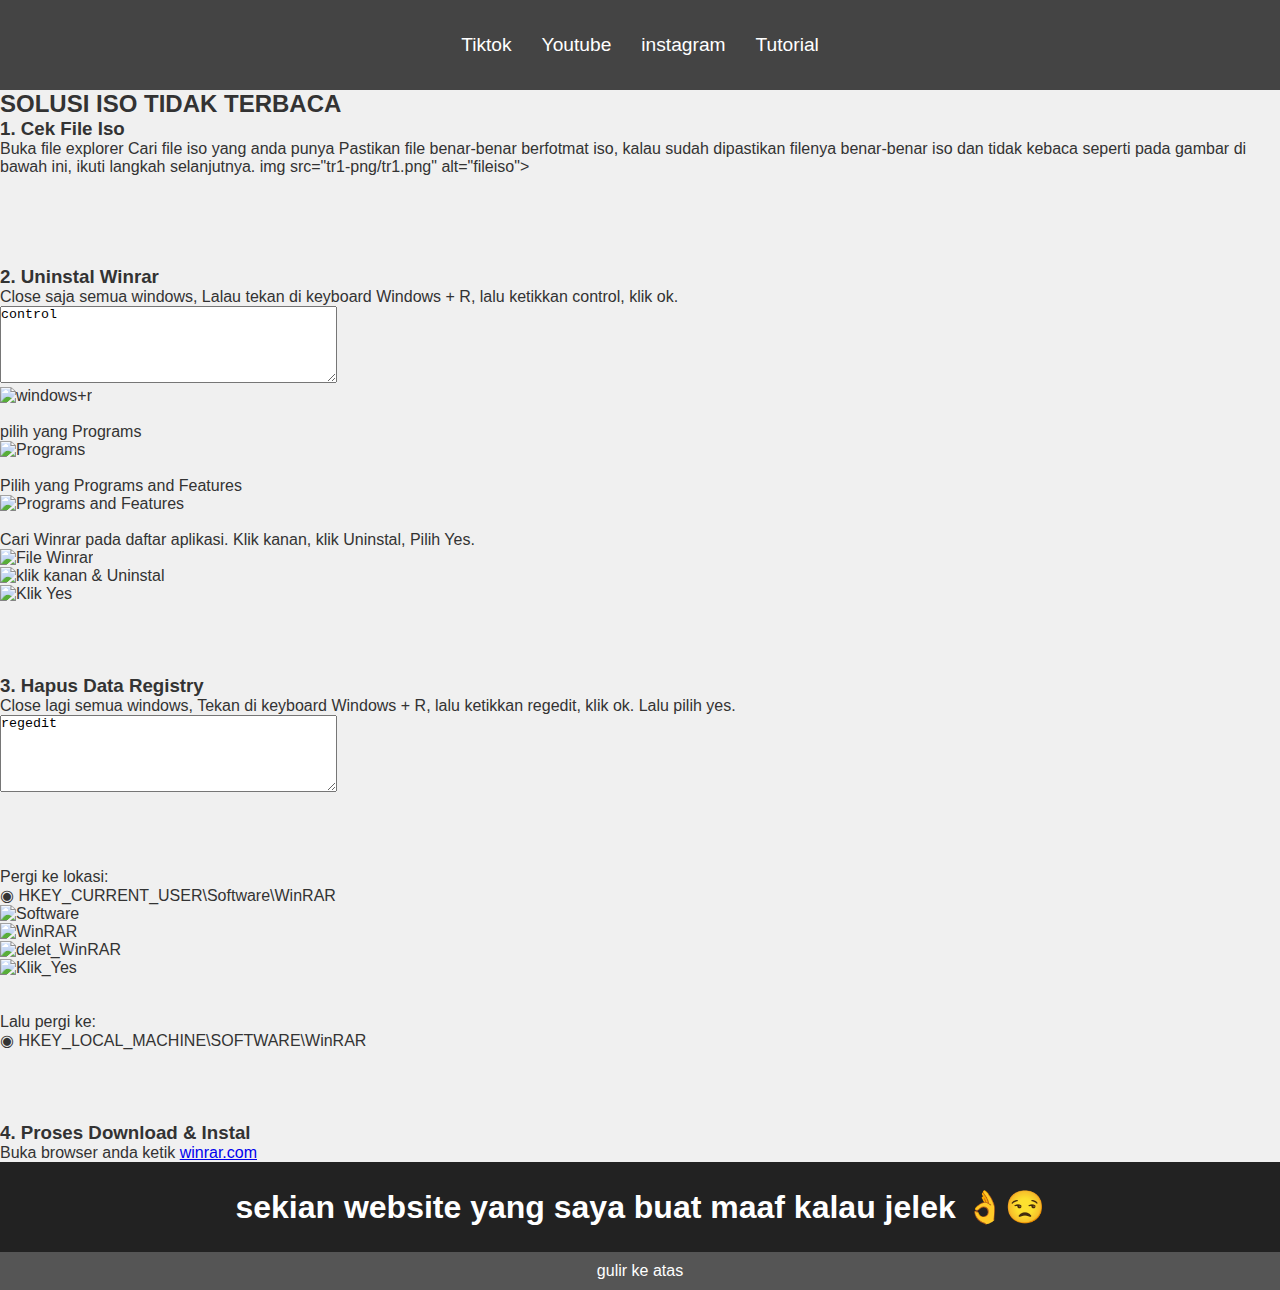
==== hall_tr1.html @ 23800226 "Add files via upload" ====
<!DOCTYPE html>
<html lang="en">
<head>
    <meta charset="UTF-8">
    <meta name="viewport" content="width=device-width, initial-scale=1.0">
    <title>DAFTOCELL</title>
    <link rel="stylesheet" href="style-tr1.css">
</head>
<div class="container">
    <!-- NAVIGATION BAR -->
    <div class="tabel-navbar-atas">
        <ul class="ul-navbar">
            <a class="a1" href="index.html">
                <li class="li-navbar">Tiktok</li>
            </a>
            <a class="a2" href="hall_yt.html">
                <li class="li-navbar">Youtube</li>
            </a>
            <a class="a3" href="hall_ig.html">
                <li class="li-navbar">instagram</li>
            </a>
            <a class="a4" href="hall_tr1.html">
                <li class="li-navbar">Tutorial</li>
            </a>
        </ul>
    </div>
    <!-- NAVIGATION BAR SELESAI -->
    
    <!-- TEXT TUTORIAL -->

    <div class="teks-tr1">
        <ul class="tabel-ul-atastr1">
            <li class="tabel-li-tr1">
                <h2 class="h2-judul">SOLUSI ISO TIDAK TERBACA</h2>
                <h3>
                    1. Cek File Iso
                </h3>
                    <p>
                        Buka file explorer Cari file iso yang anda punya Pastikan file benar-benar berfotmat iso, kalau sudah dipastikan filenya benar-benar iso dan tidak kebaca seperti pada gambar di bawah ini, ikuti langkah selanjutnya.
                        img src="tr1-png/tr1.png" alt="fileiso"> <br><br>
                    </p> <br><br><br><br>
                <h3>
                    2. Uninstal Winrar
                </h3>
                    <p>
                        Close saja semua windows, Lalau tekan di keyboard Windows + R, lalu ketikkan control, klik ok. <br>
                        <!-- tempat copy -->
                        <textarea id="textArea1" rows="5" cols="40" readonly>control</textarea> <br>
                        <!-- tempat copy end -->
                        <img src="tr1-png/tr2.png" alt="windows+r"> <br><br>
                        pilih yang Programs <br>
                        <img src="tr1-png/tr3.png" alt="Programs"> <br><br>
                        Pilih yang Programs and Features <br>
                        <img src="tr1-png/tr4.png" alt="Programs and Features"> <br><br>
                        Cari Winrar pada daftar aplikasi. Klik kanan, klik Uninstal, Pilih Yes. <br>
                        <img src="tr1-png/tr5.png" alt="File Winrar"> <br>
                        <img src="tr1-png/tr6.png" alt="klik kanan & Uninstal"> <br>
                        <img src="tr1-png/tr7.png" alt="Klik Yes">
                    </p> <br><br><br><br>
                <h3>
                    3. Hapus Data Registry
                </h3>
                    <p>
                        Close lagi semua windows, Tekan di keyboard Windows + R, lalu ketikkan regedit, klik ok. Lalu pilih yes. <br>
                        <!-- tempat copy -->
                        <textarea id="textArea1" rows="5" cols="40" readonly>regedit</textarea> <br>
                        <!-- tempat copy end --> <br>
                        <img src="tr1-png/tr8.png" alt=""><br><br><br>
                        Pergi ke lokasi: <br>
                        ◉ HKEY_CURRENT_USER\Software\WinRAR <br>
                        <img src="tr1-png/tr9.png" alt="Software"> <br>
                        <img src="tr1-png/tr10.png" alt="WinRAR"> <br>
                        <img src="tr1-png/tr11.png" alt="delet_WinRAR"> <br>
                        <img src="tr1-png/tr12.png" alt="Klik_Yes"> <br> <br> <br>
                        Lalu pergi ke: <br>
                        ◉ HKEY_LOCAL_MACHINE\SOFTWARE\WinRAR <br>
                        <img src="tr1-png/tr19.png" alt=""> <br>
                        <img src="tr1-png/tr20.png" alt=""> <br>
                        <img src="tr1-png/tr21.png" alt=""> <br>
                        <img src="tr1-png/tr22.png" alt=""> <br>
                    </p>
                <h3>
                    4. Proses Download & Instal <br>
                </h3>
                <p>
                    Buka browser anda ketik <a href="winrar.com">winrar.com</a>
                </p>
            </li>
        </ul>
    </div>
    
    <!-- TEXT TUTORIAL END -->
    
    <!-- CONTENT 1 -->
    

    
    <!-- CONTENT 1 END -->

    <!-- FOOTER -->
    <div class="tabel-footer">
        <h1 class="h1-footer">sekian website yang saya buat maaf kalau jelek 👌😒</h1>
    </div>
</div>
<div class="tabel-color"
>
    <div class="tabel-gulir">
        <!-- nyoba aja nihh -->
        <p class="gulir-atas">
            gulir ke atas
        </p>
        <!-- selesai nyobanya -->
    </div>
</div>

</body>
</html>
---- style-tr1.css ----
/* Reset dasar */
* {
    margin: 0;
    padding: 0;
    box-sizing: border-box;
}

body {
    font-family: Arial, sans-serif;
    background-color: #f0f0f0; /* Warna dasar latar */
    color: #333;
}

.container {
    width: 100%;
    min-height: 100vh;
    display: flex;
    flex-direction: column;
    justify-content: space-between;
}

/* NAVIGATION BAR */
.tabel-navbar-atas {
    background-color: #444;
    width: 100%;
    height: 10vh;
    display: flex;
    justify-content: center;
    align-items: center;
}

.ul-navbar {
    display: flex;
    list-style-type: none;
}

.ul-navbar a {
    text-decoration: none;
    margin: 0 15px;
    color: white;
    font-size: 1.2rem;
    transition: color 0.3s;
}

.ul-navbar a:hover {
    color: #00aced;
    background-color: #333;
}

/* Text Tutorial */



/* text tutorial end */

/* CONTENT 1 */
.tabel-conten {
    background-color: #0077b6;
    display: flex;
    justify-content: center;
    align-items: center;
    height: 70vh;
    color: white;
    text-align: center;
}

.img-conten {
    width: 30%;
    height: auto;
}

/* FOOTER */
.tabel-footer {
    height: 10vh;
    background-color: #222;
    display: flex;
    justify-content: center;
    align-items: center;
    color: white;
    font-size: 1rem;
}

/* Gulir ke atas */
.tabel-gulir {
    background-color: #555;
    text-align: center;
    padding: 10px;
}

.gulir-atas {
    color: white;
    font-size: 1rem;
    cursor: pointer;
    transition: background-color 0.3s, color 0.3s;
}

.gulir-atas:hover {
    background-color: #00aced;
    color: white;
}
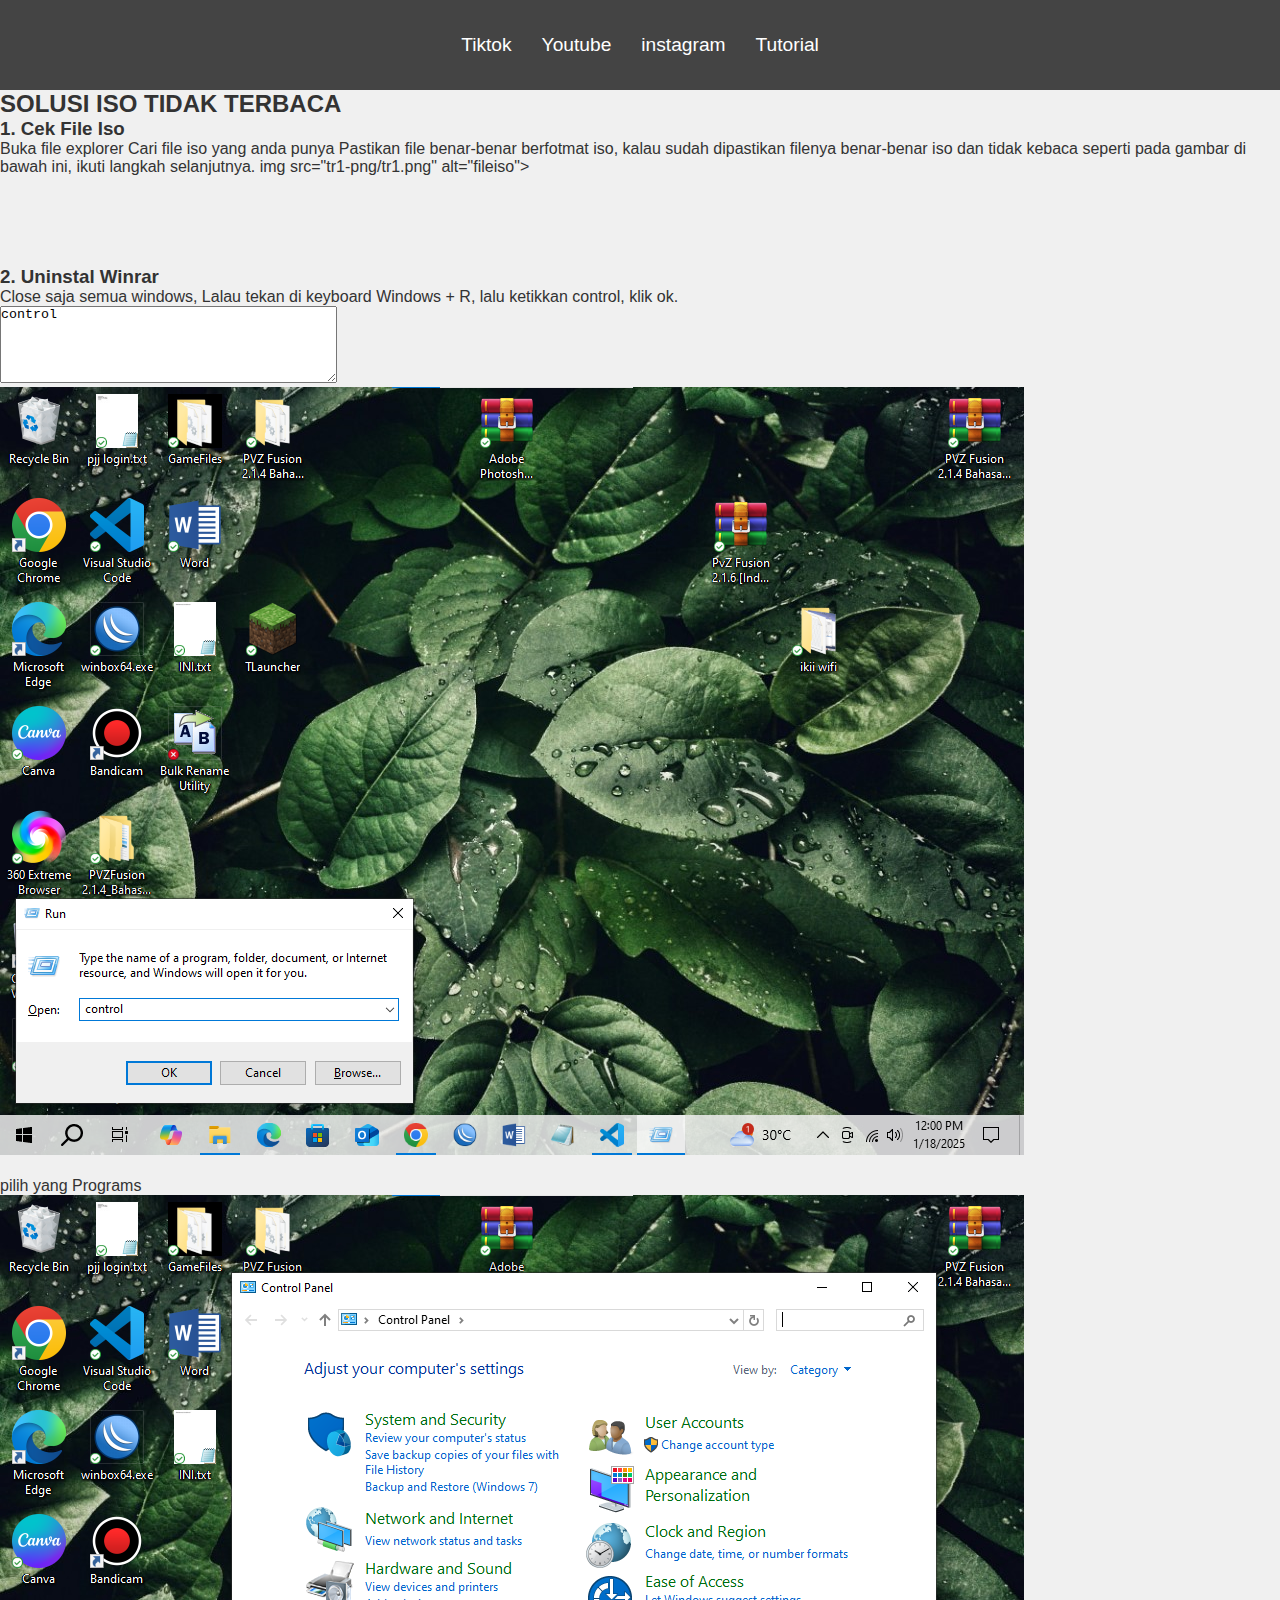
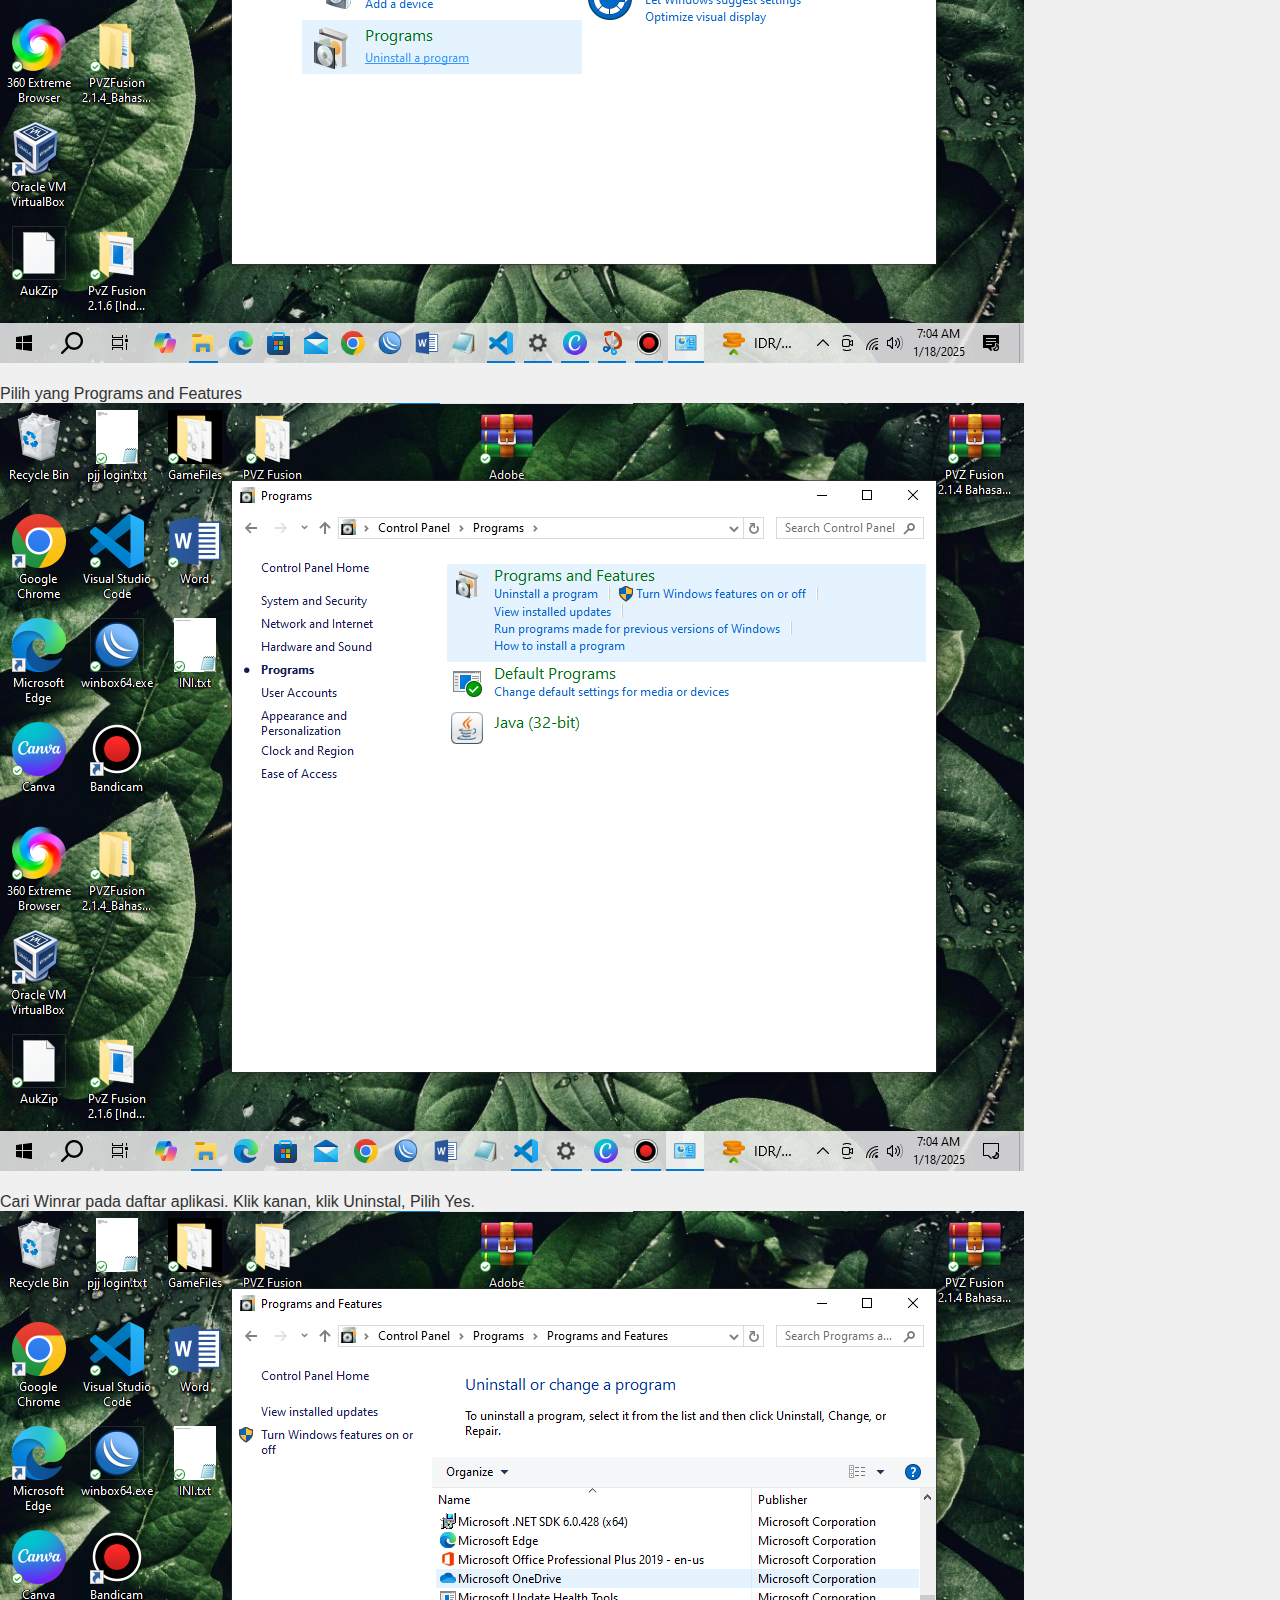
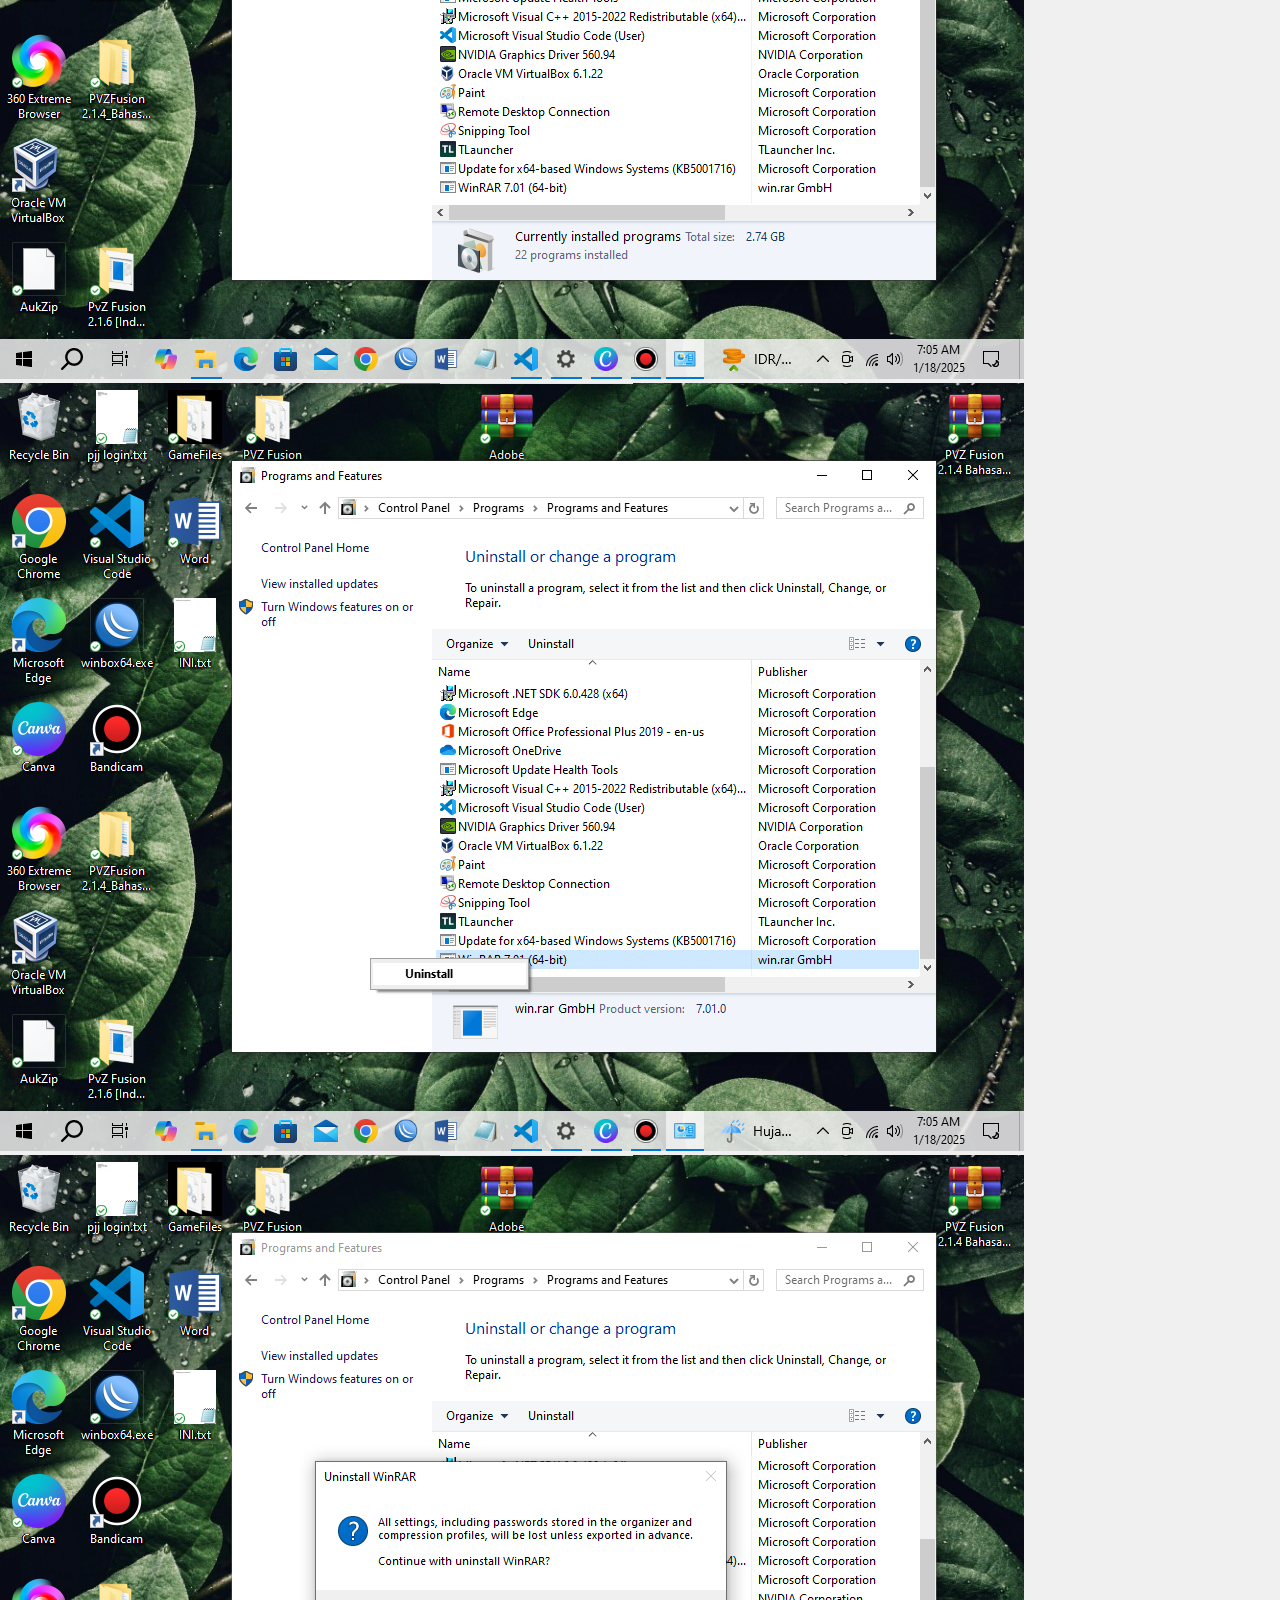
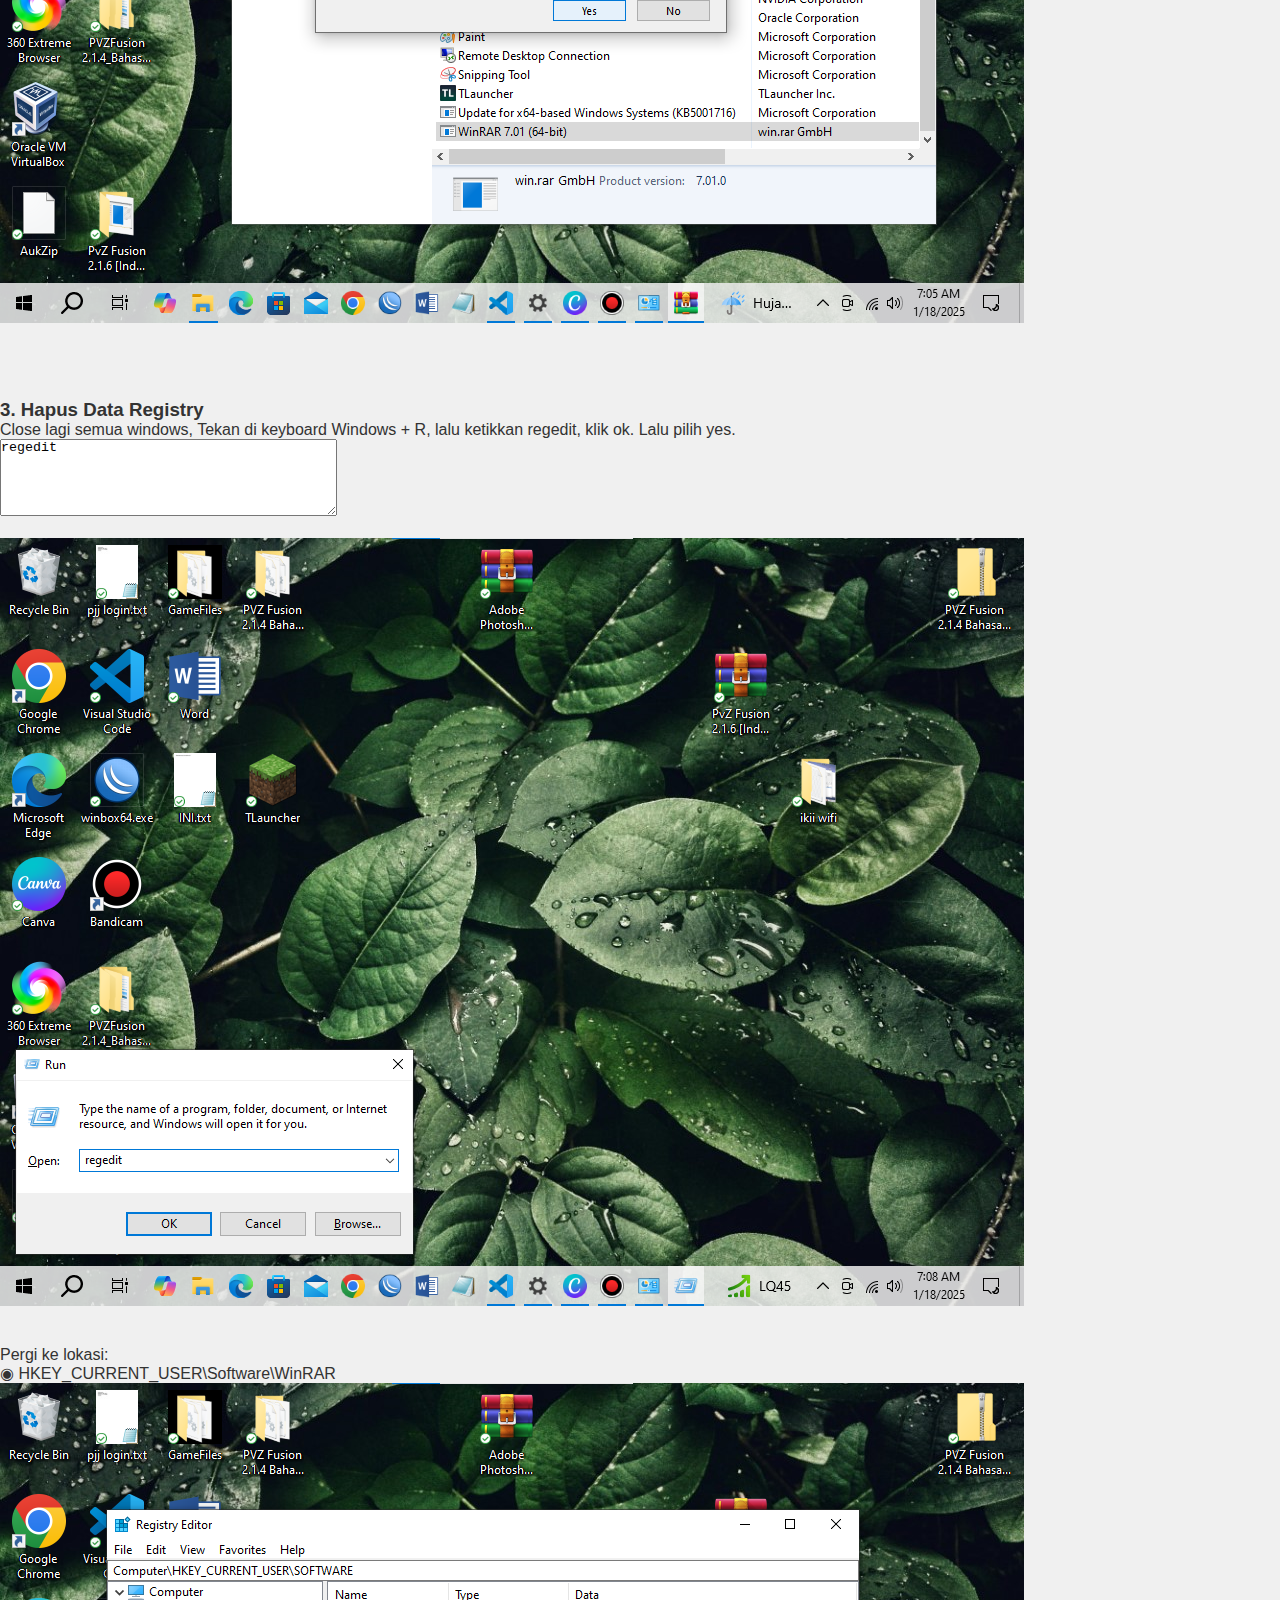
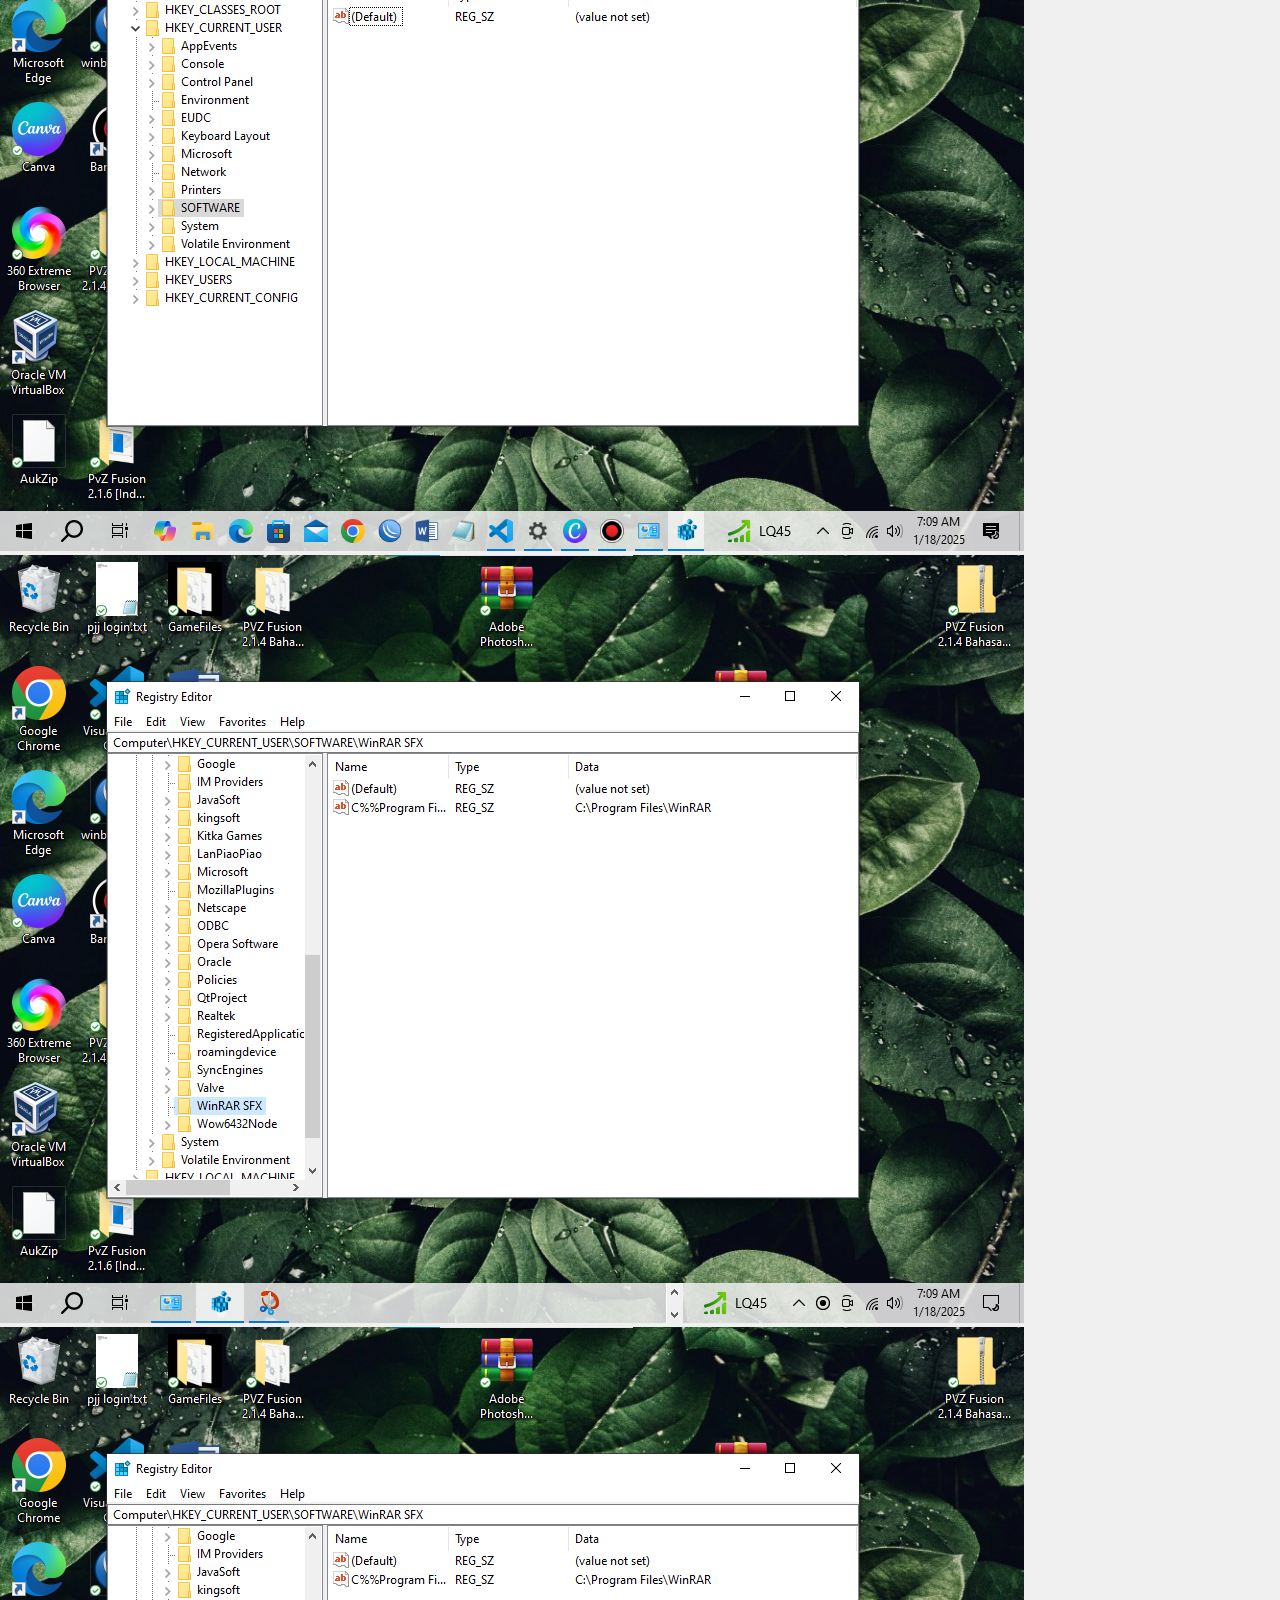
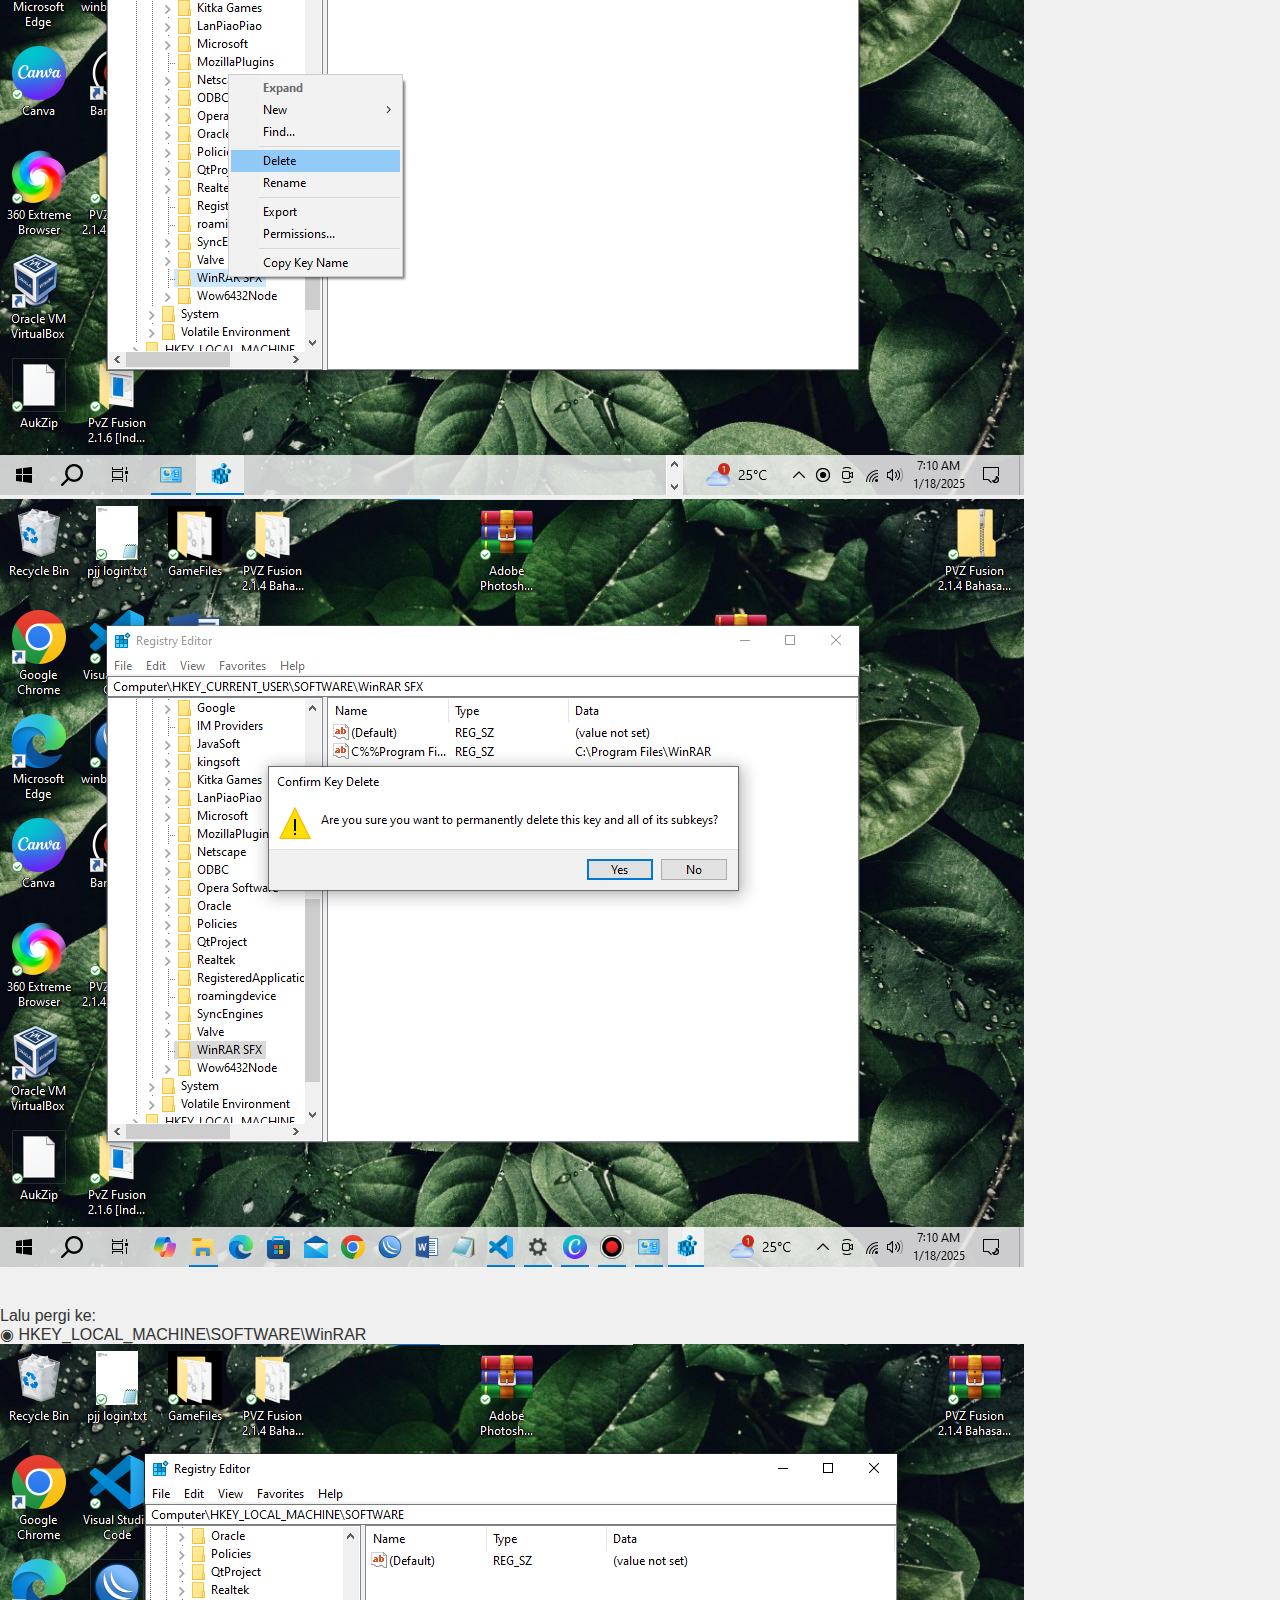
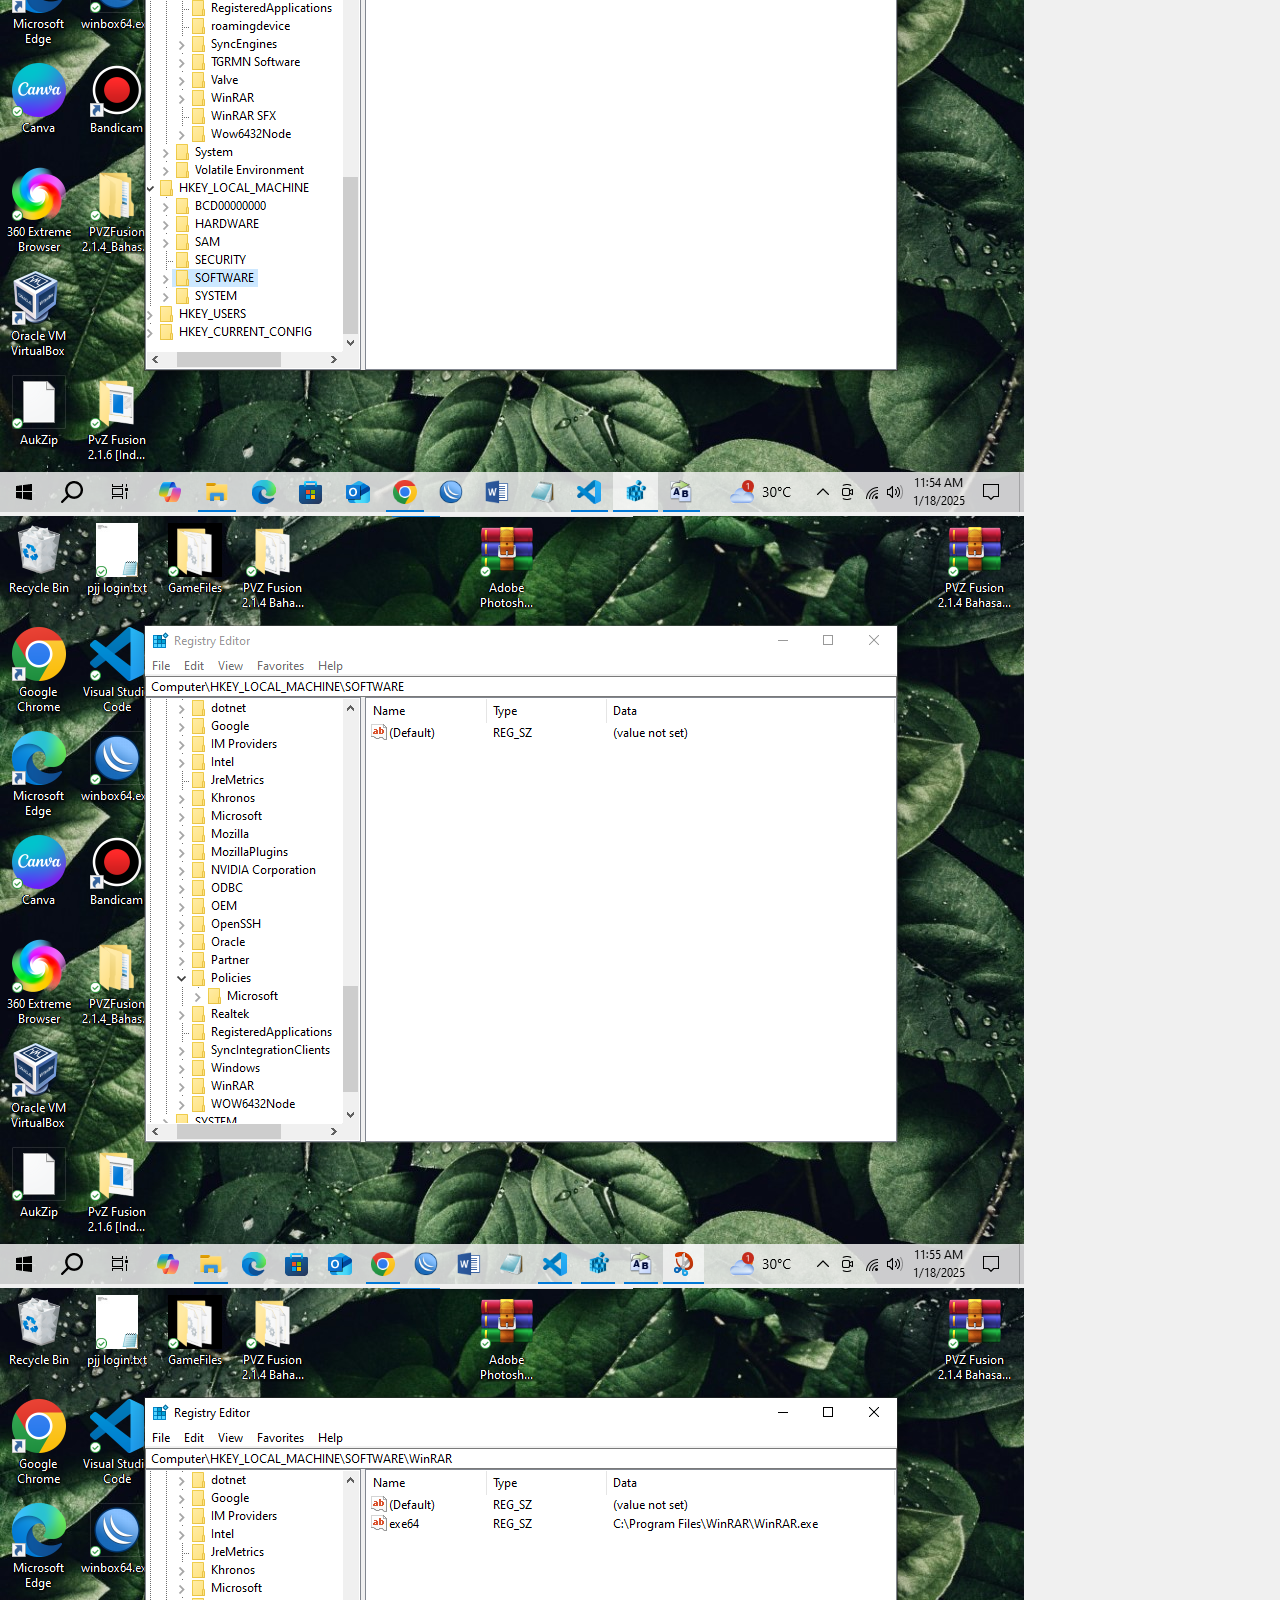
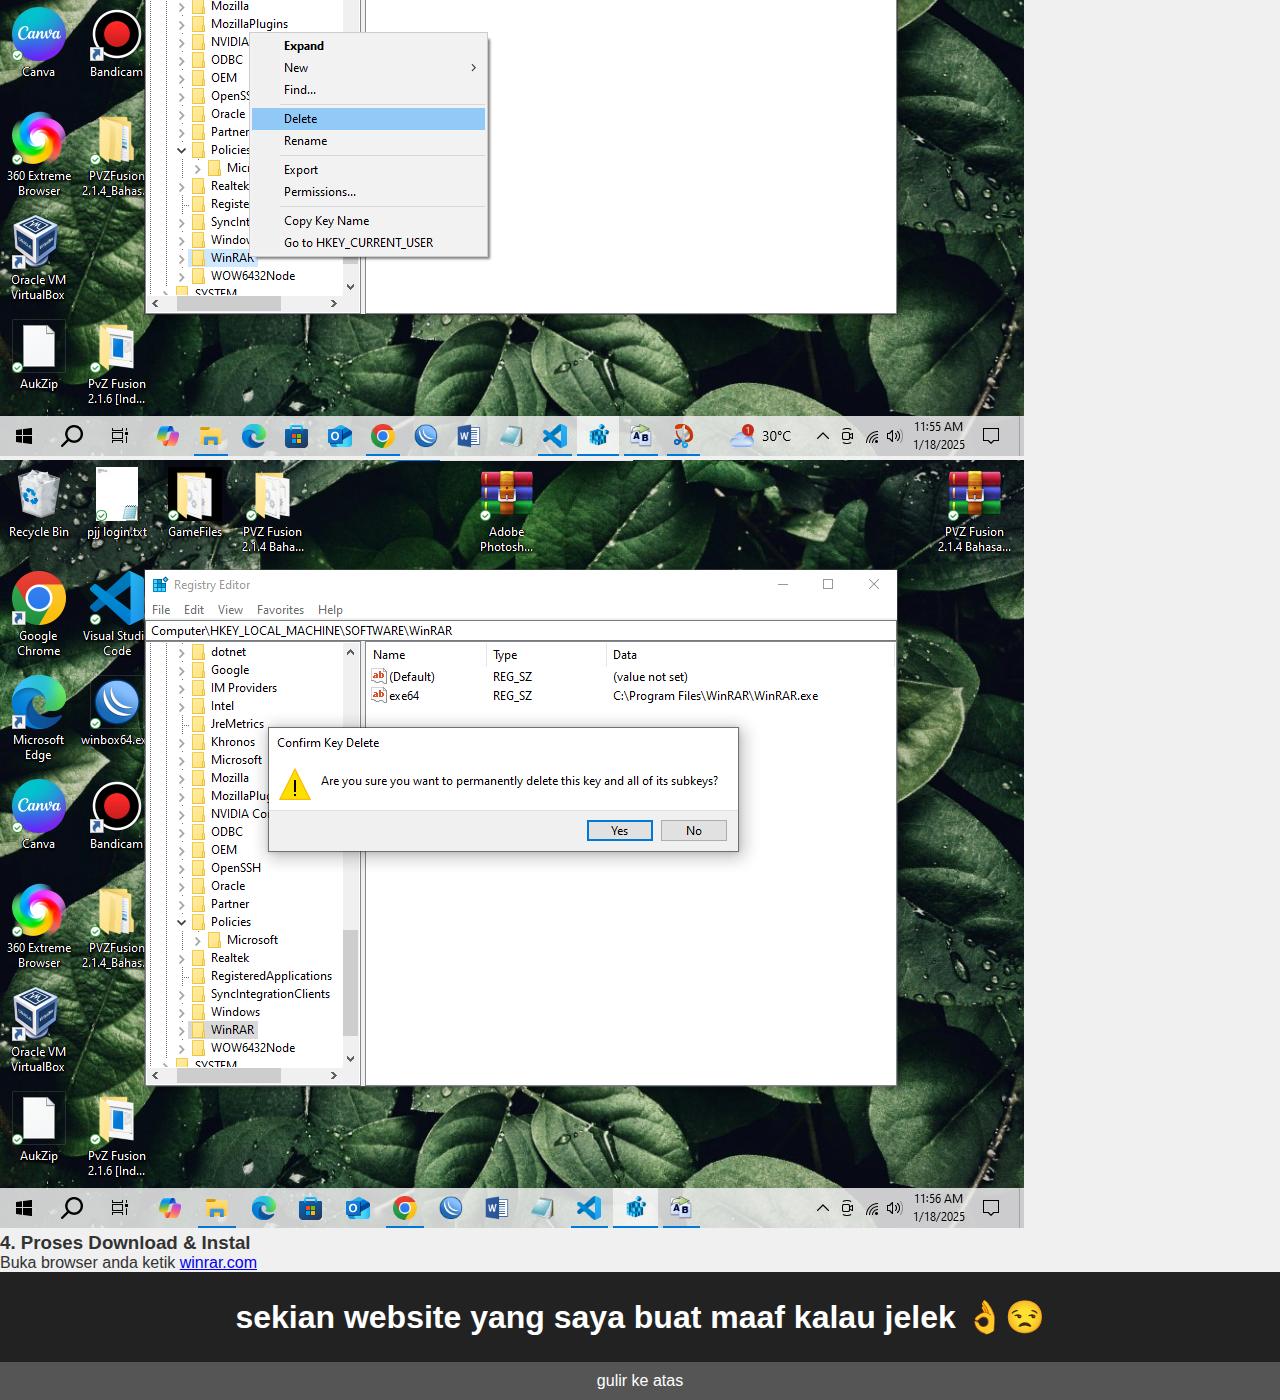
==== commit 2562b5e3: "Update hall_tr1.html" ====
--- a/hall_tr1.html
+++ b/hall_tr1.html
@@ -83,7 +83,7 @@
                     4. Proses Download & Instal <br>
                 </h3>
                 <p>
-                    Buka browser anda ketik <a href="winrar.com">winrar.com</a>
+                    Buka browser anda ketik <a href="https://www.win-rar.com/start.html?&L=0">winrar.com</a>
                 </p>
             </li>
         </ul>
@@ -114,4 +114,4 @@
 </div>
 
 </body>
-</html>+</html>
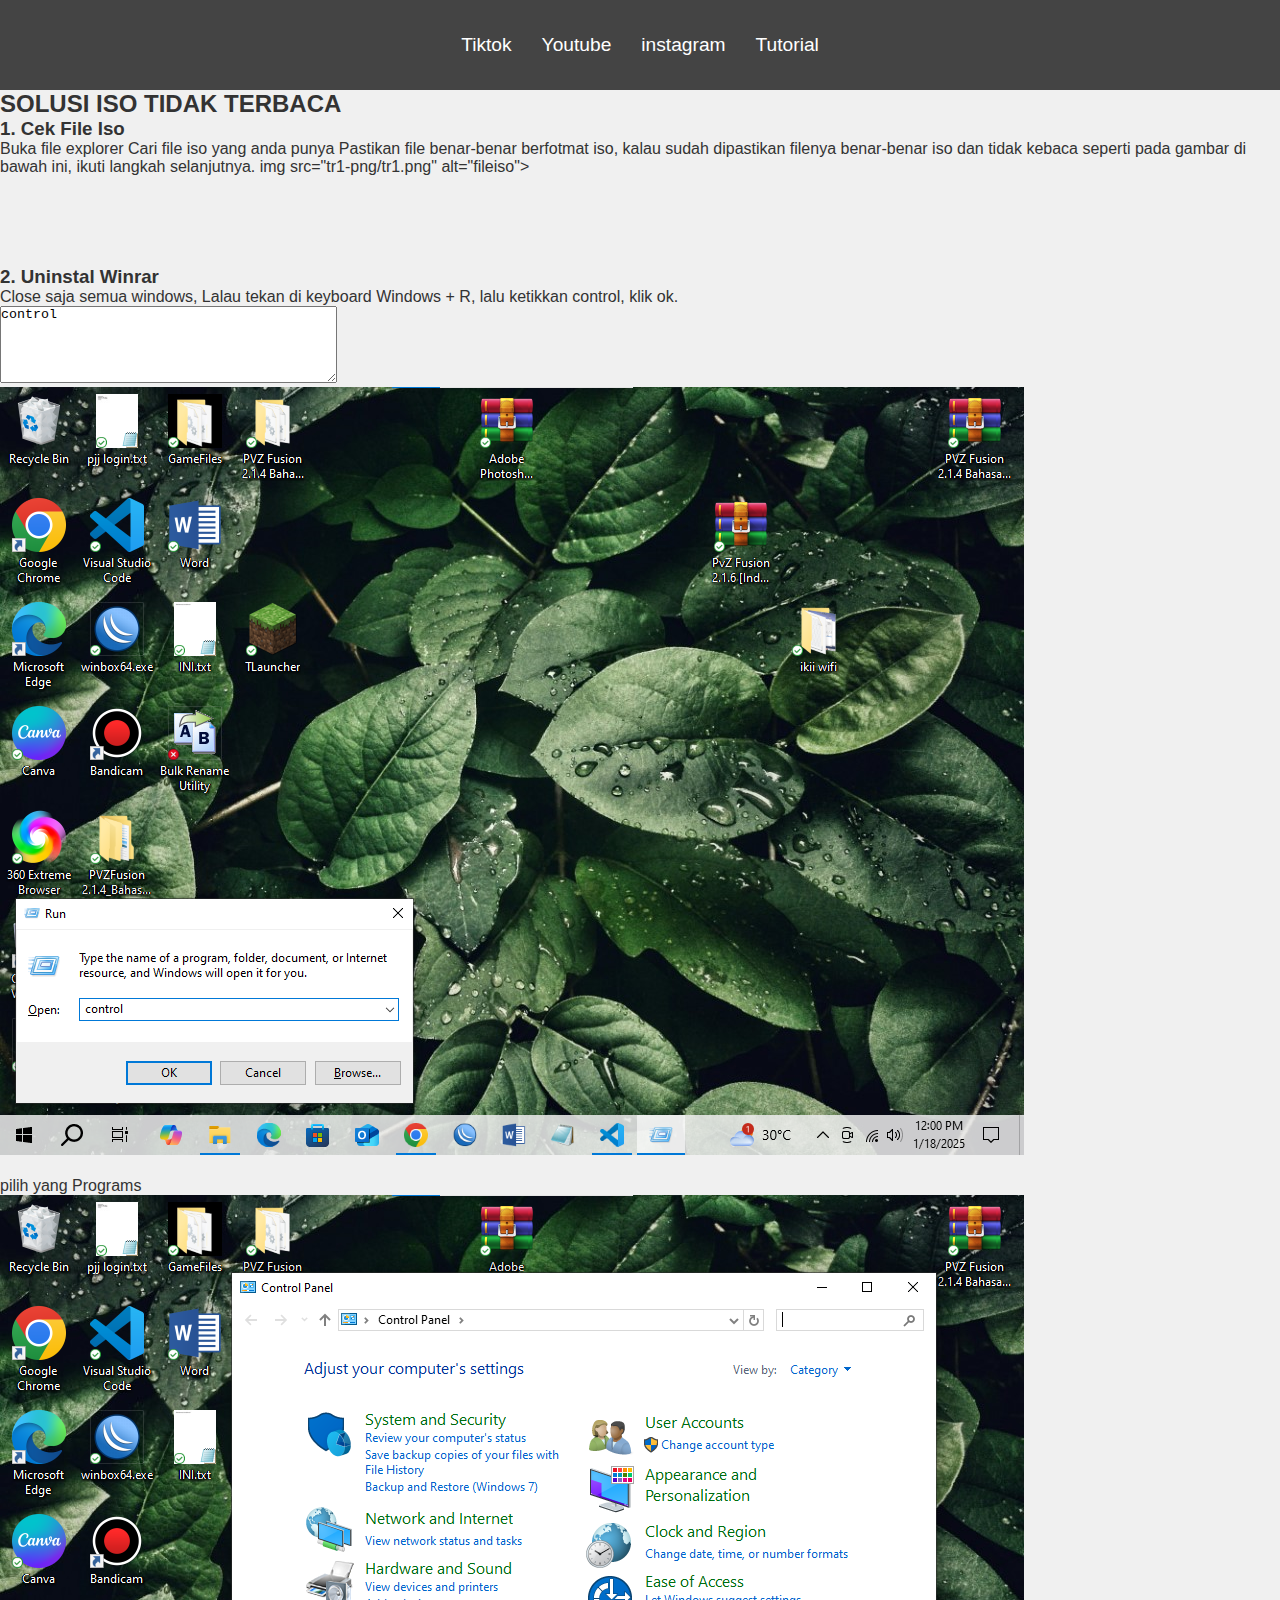
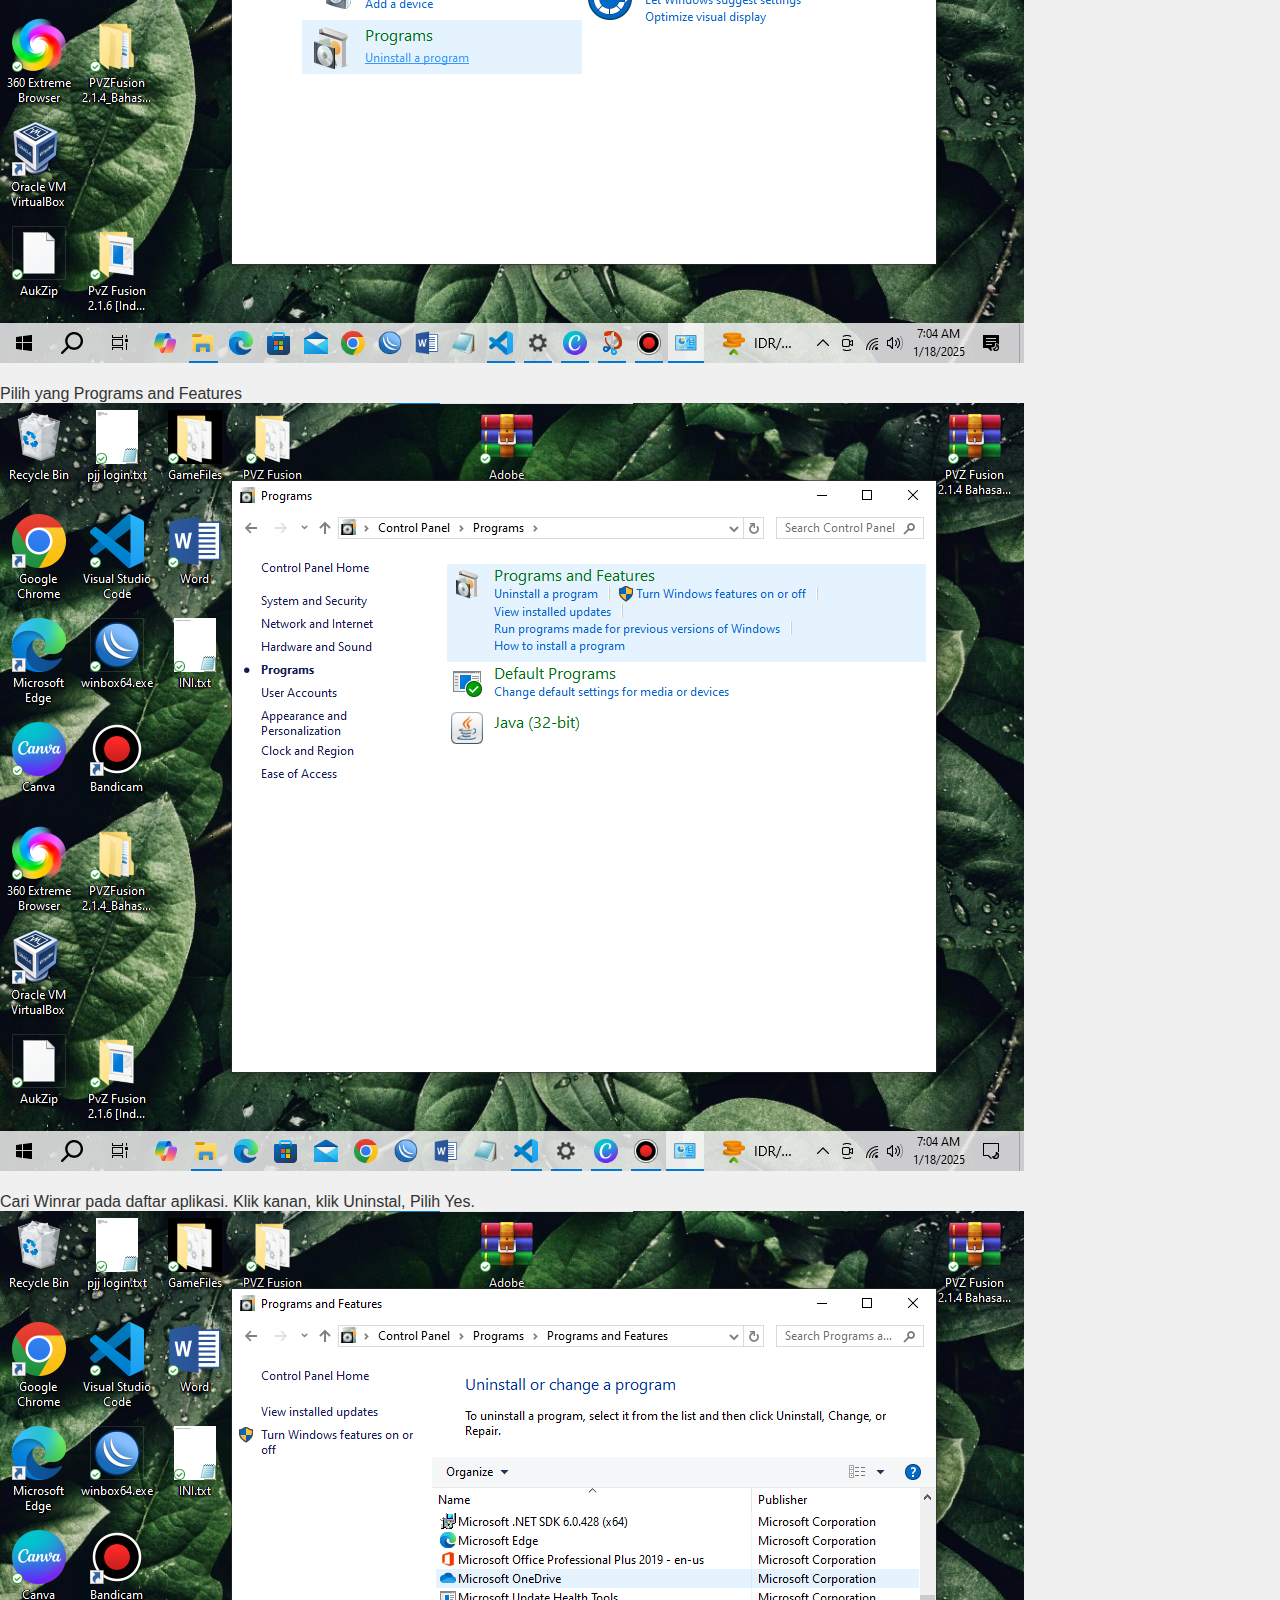
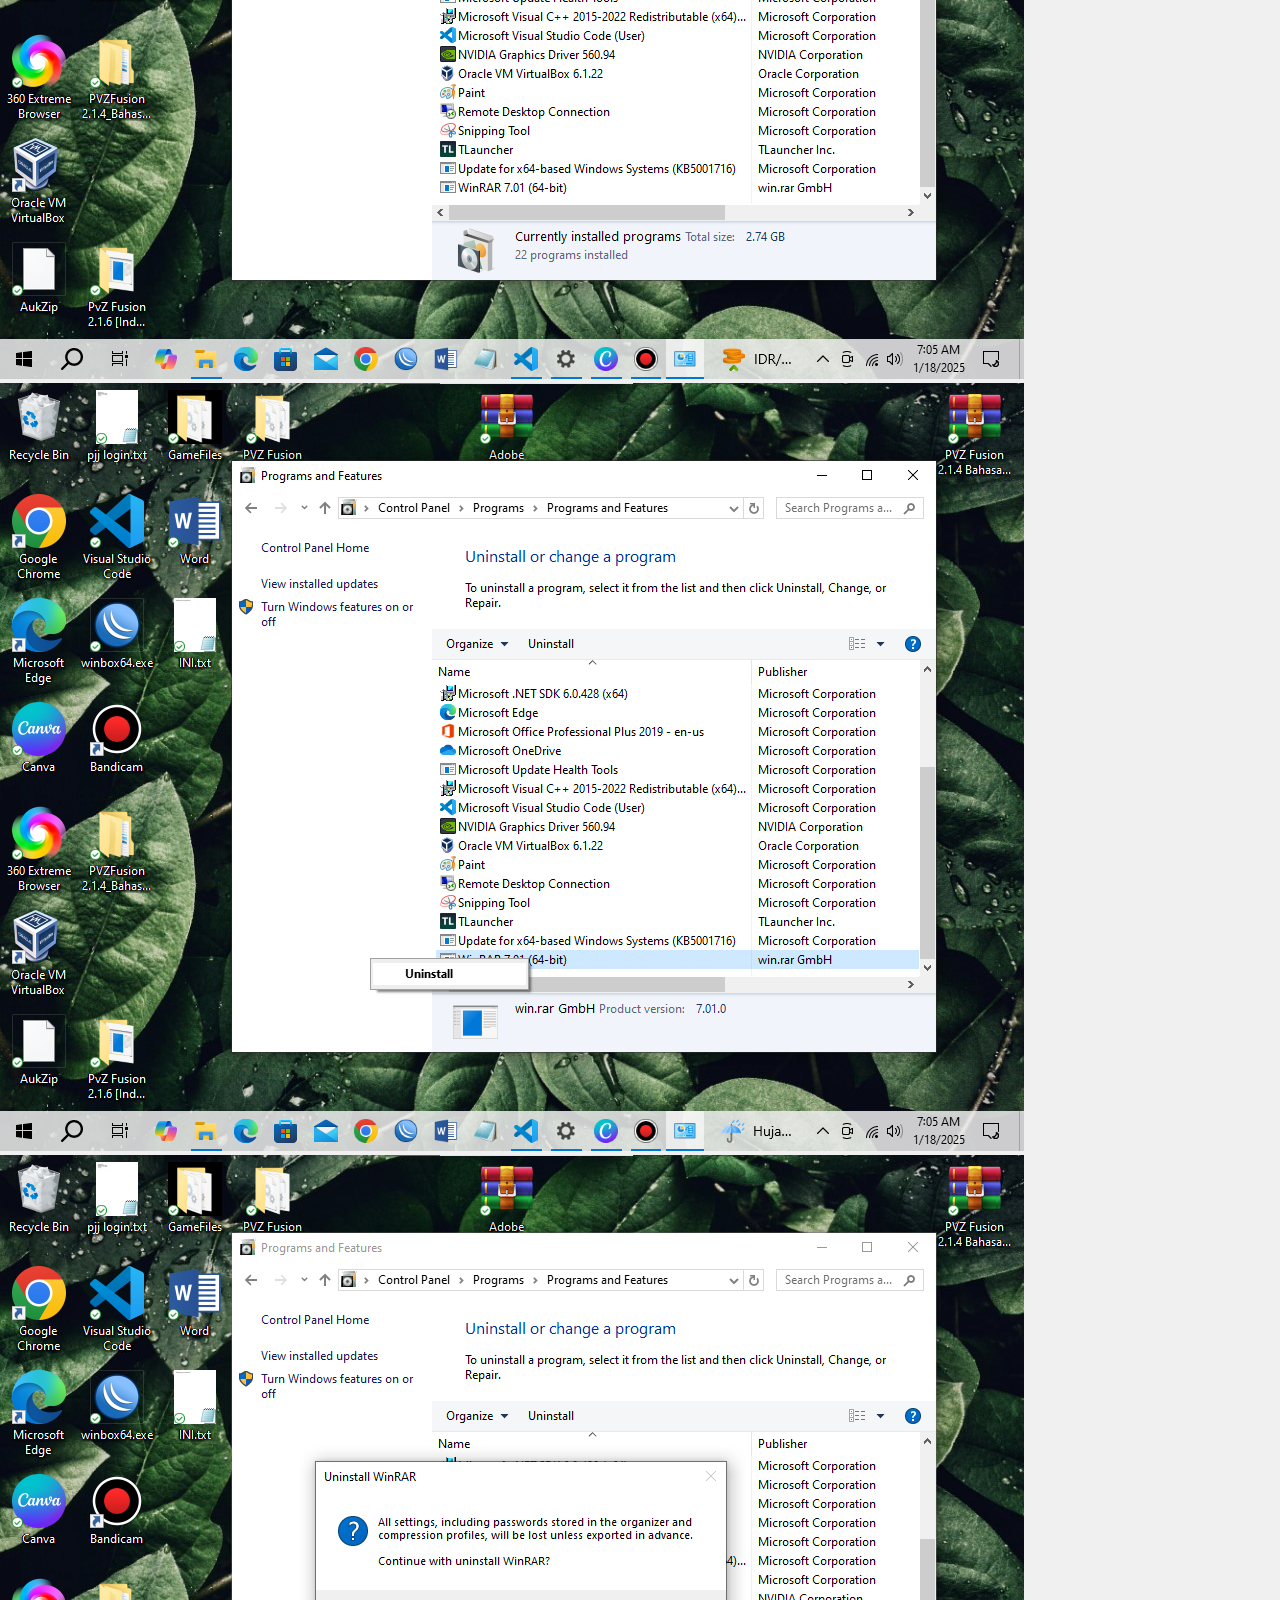
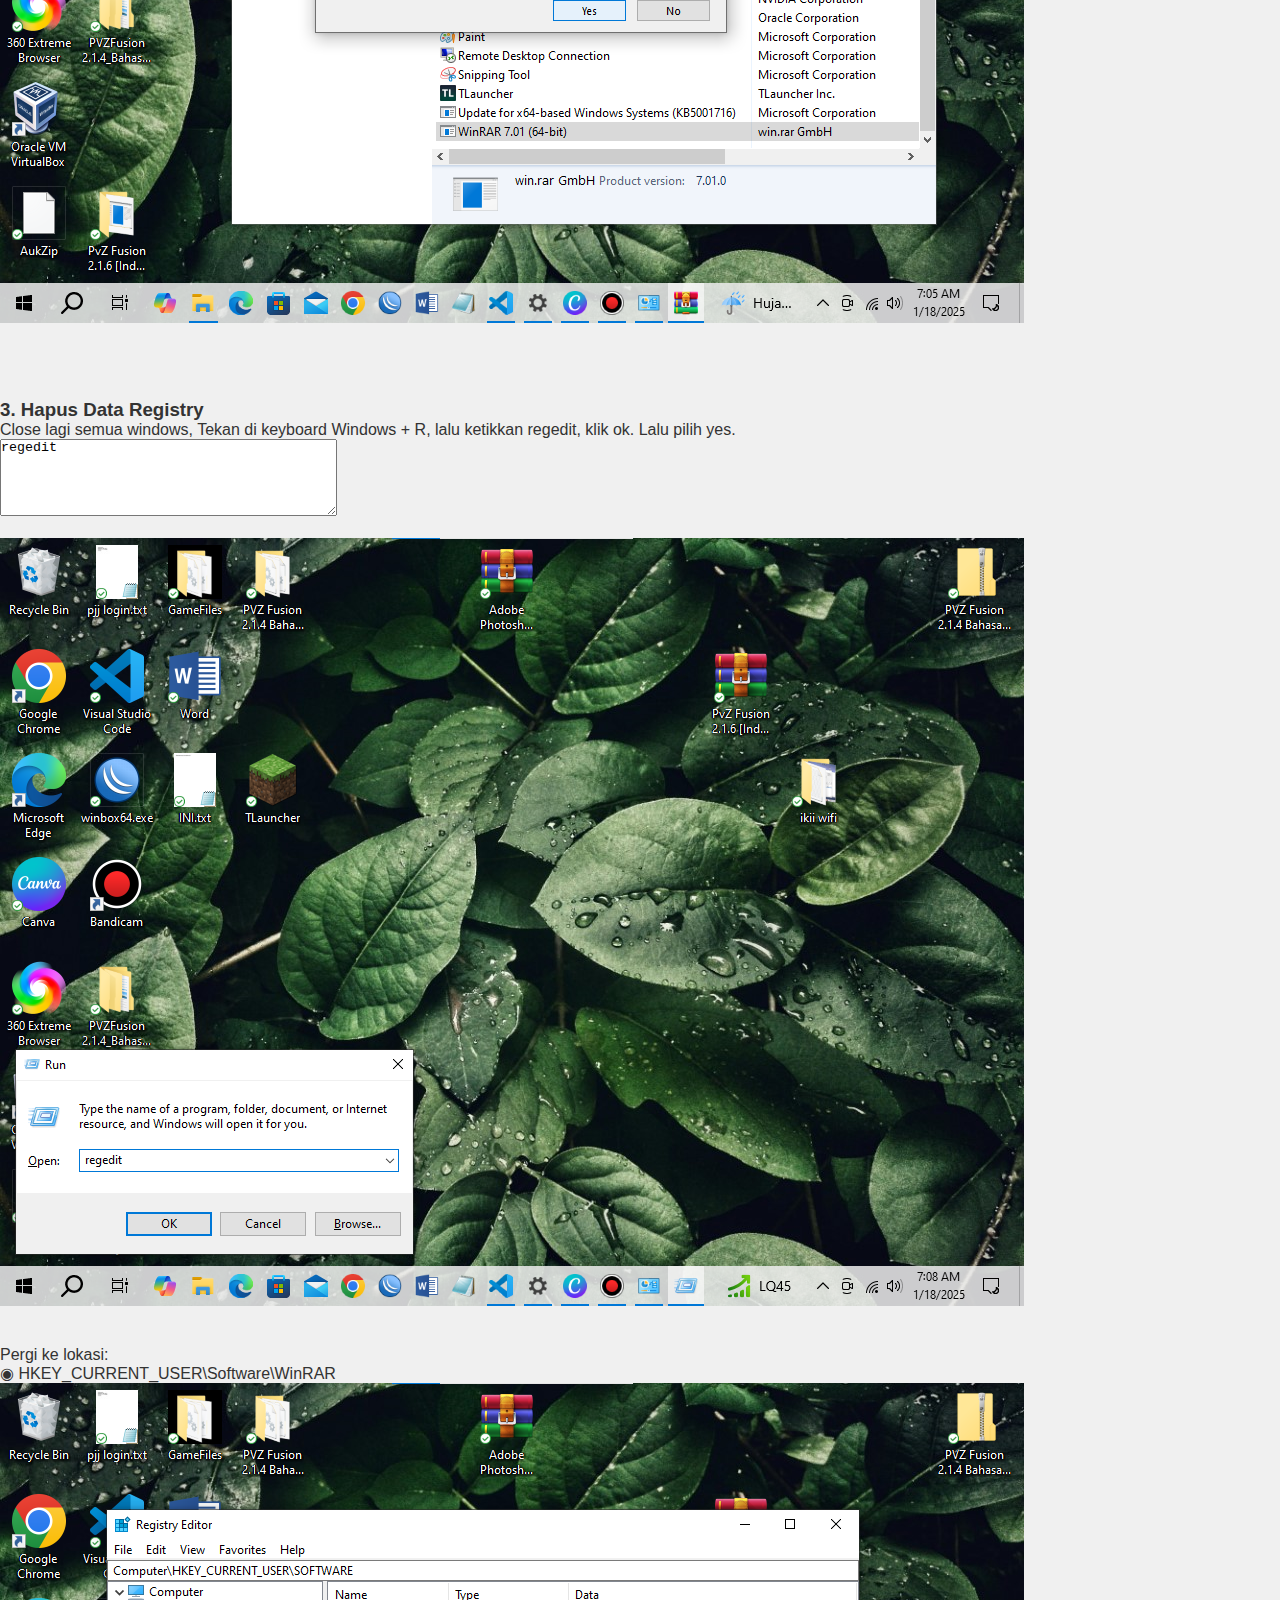
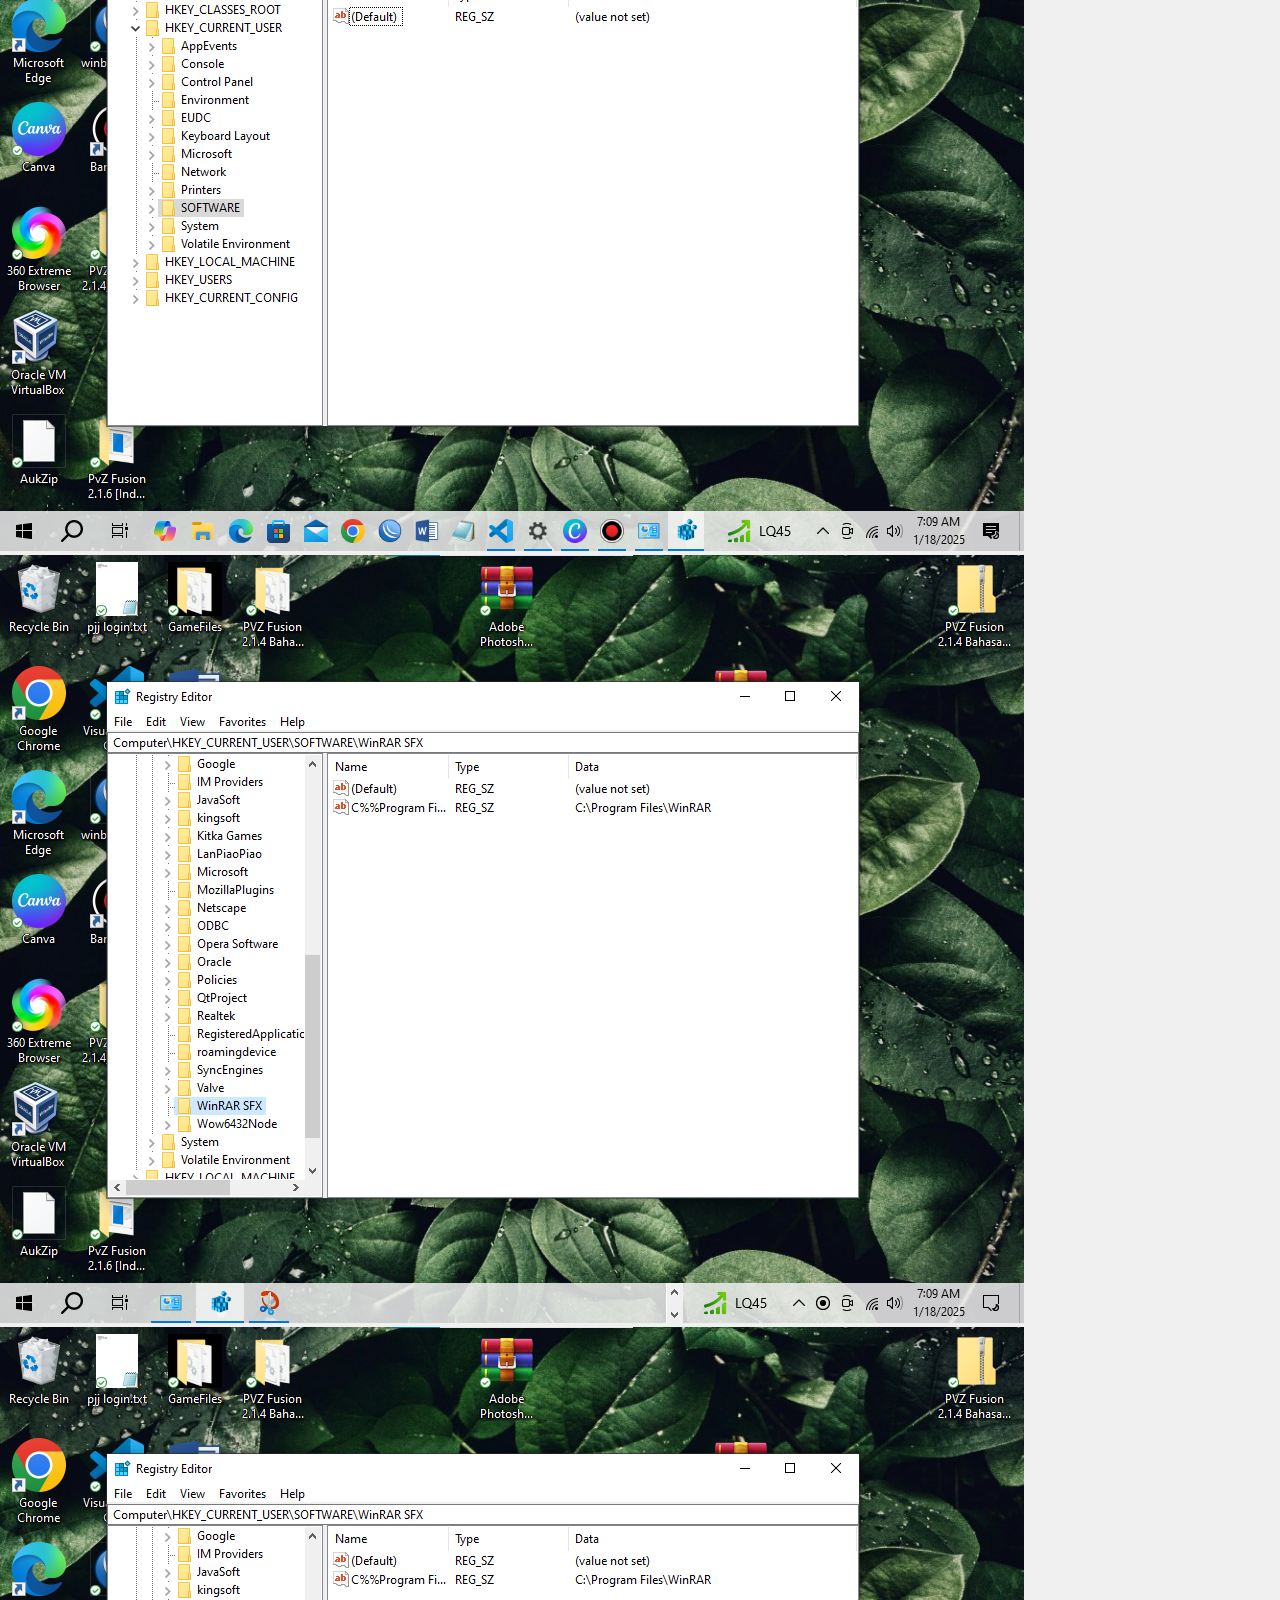
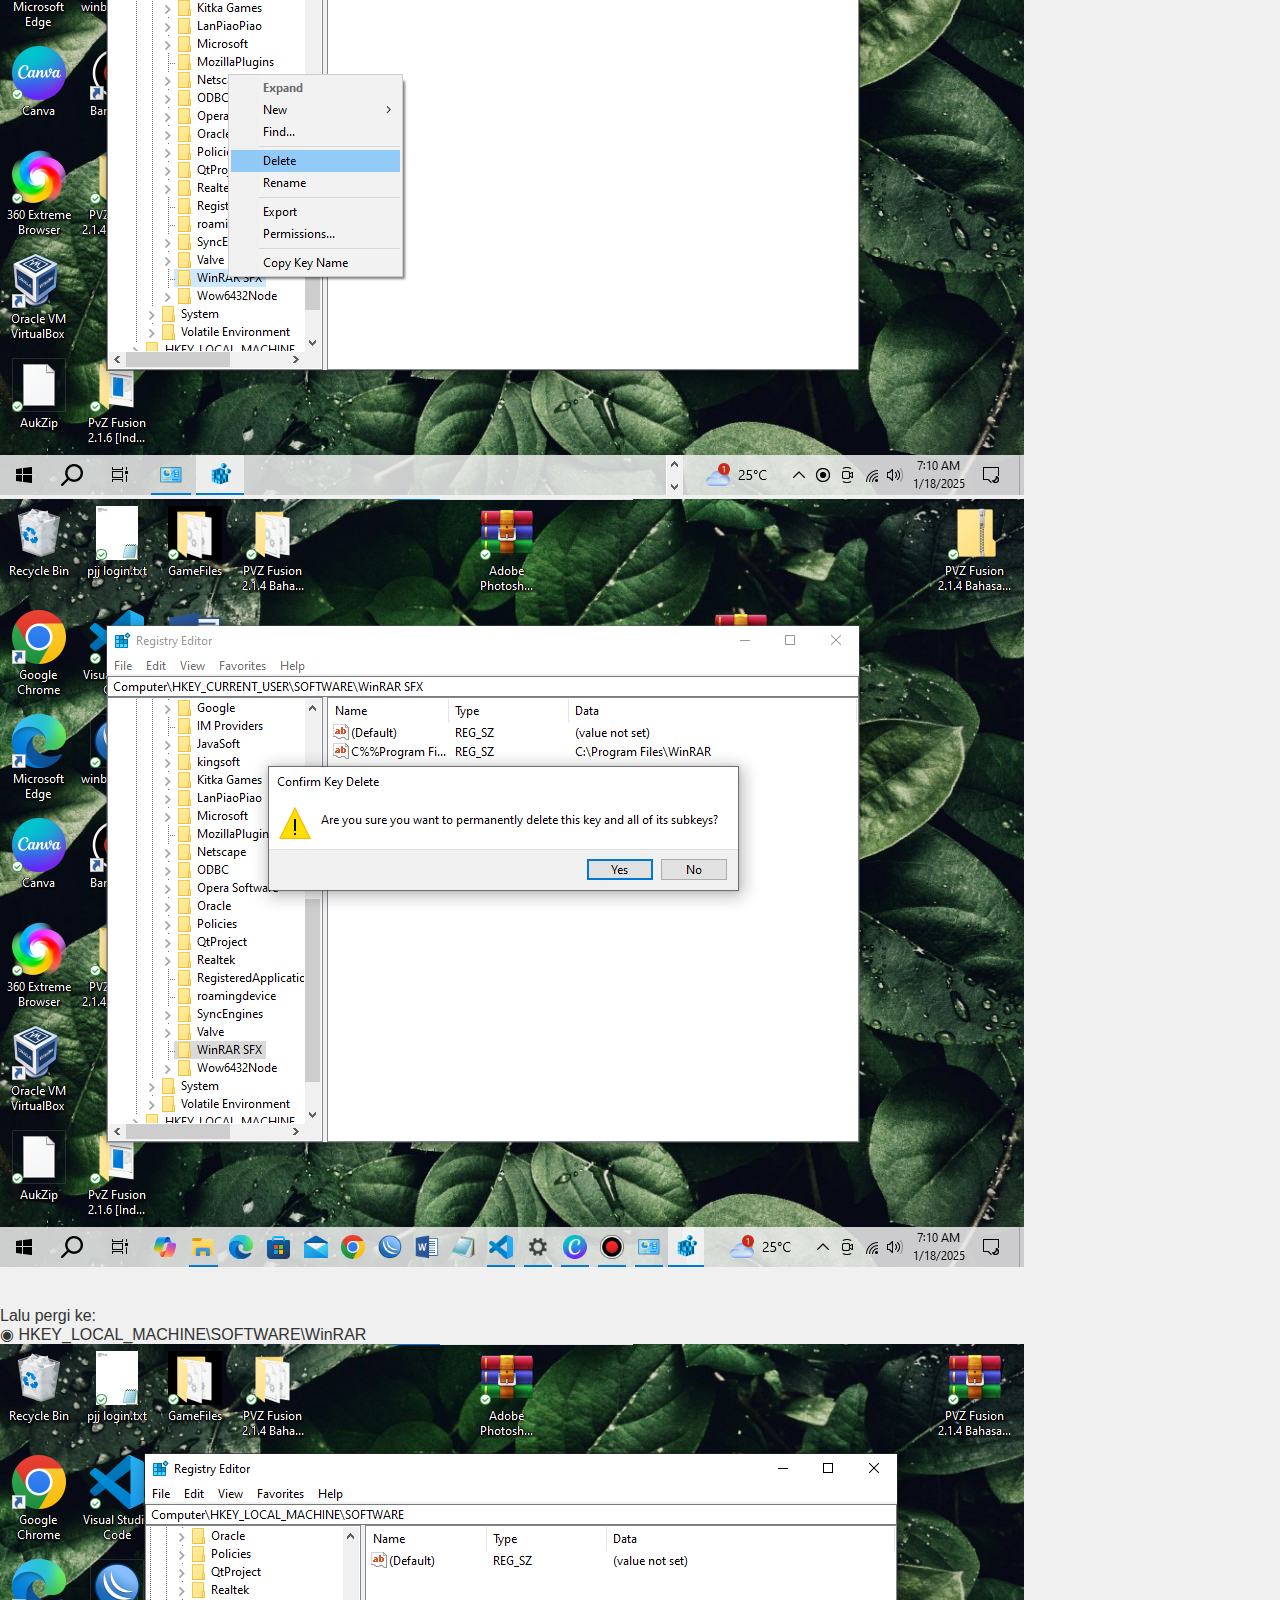
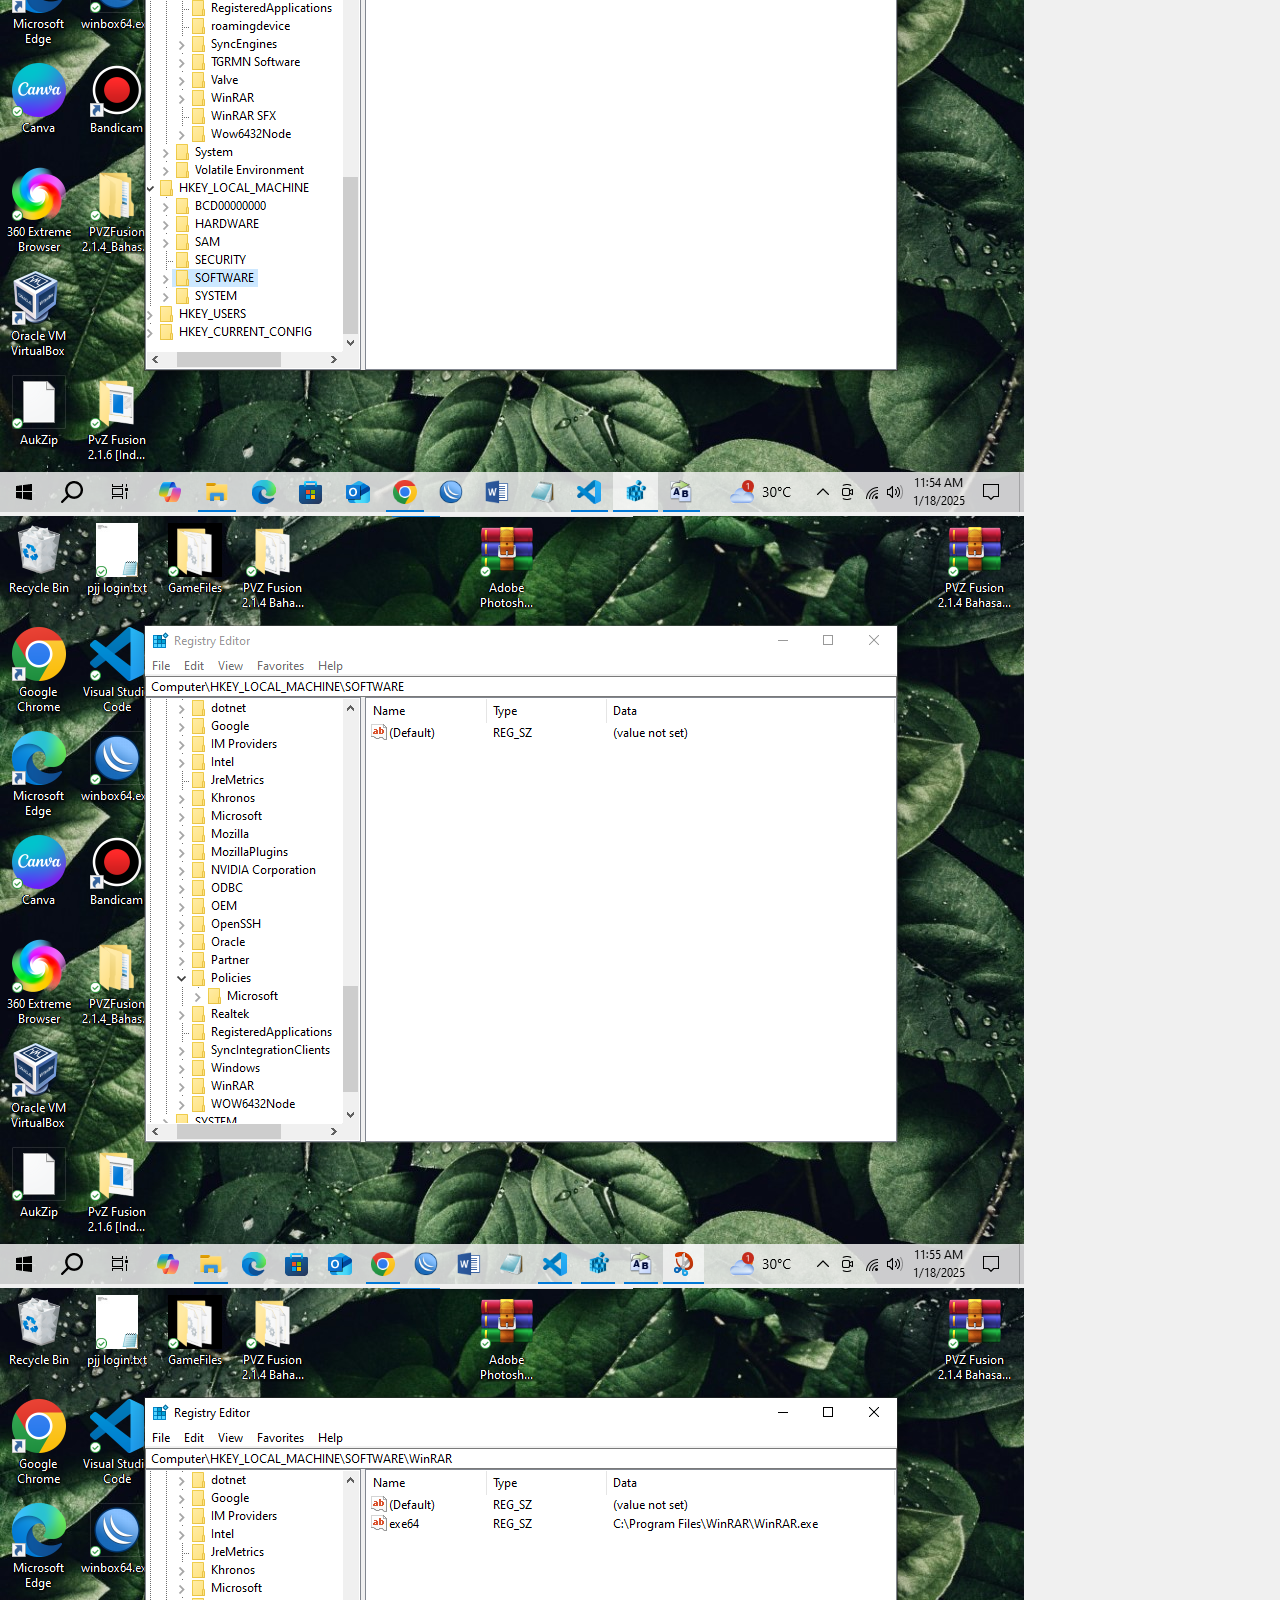
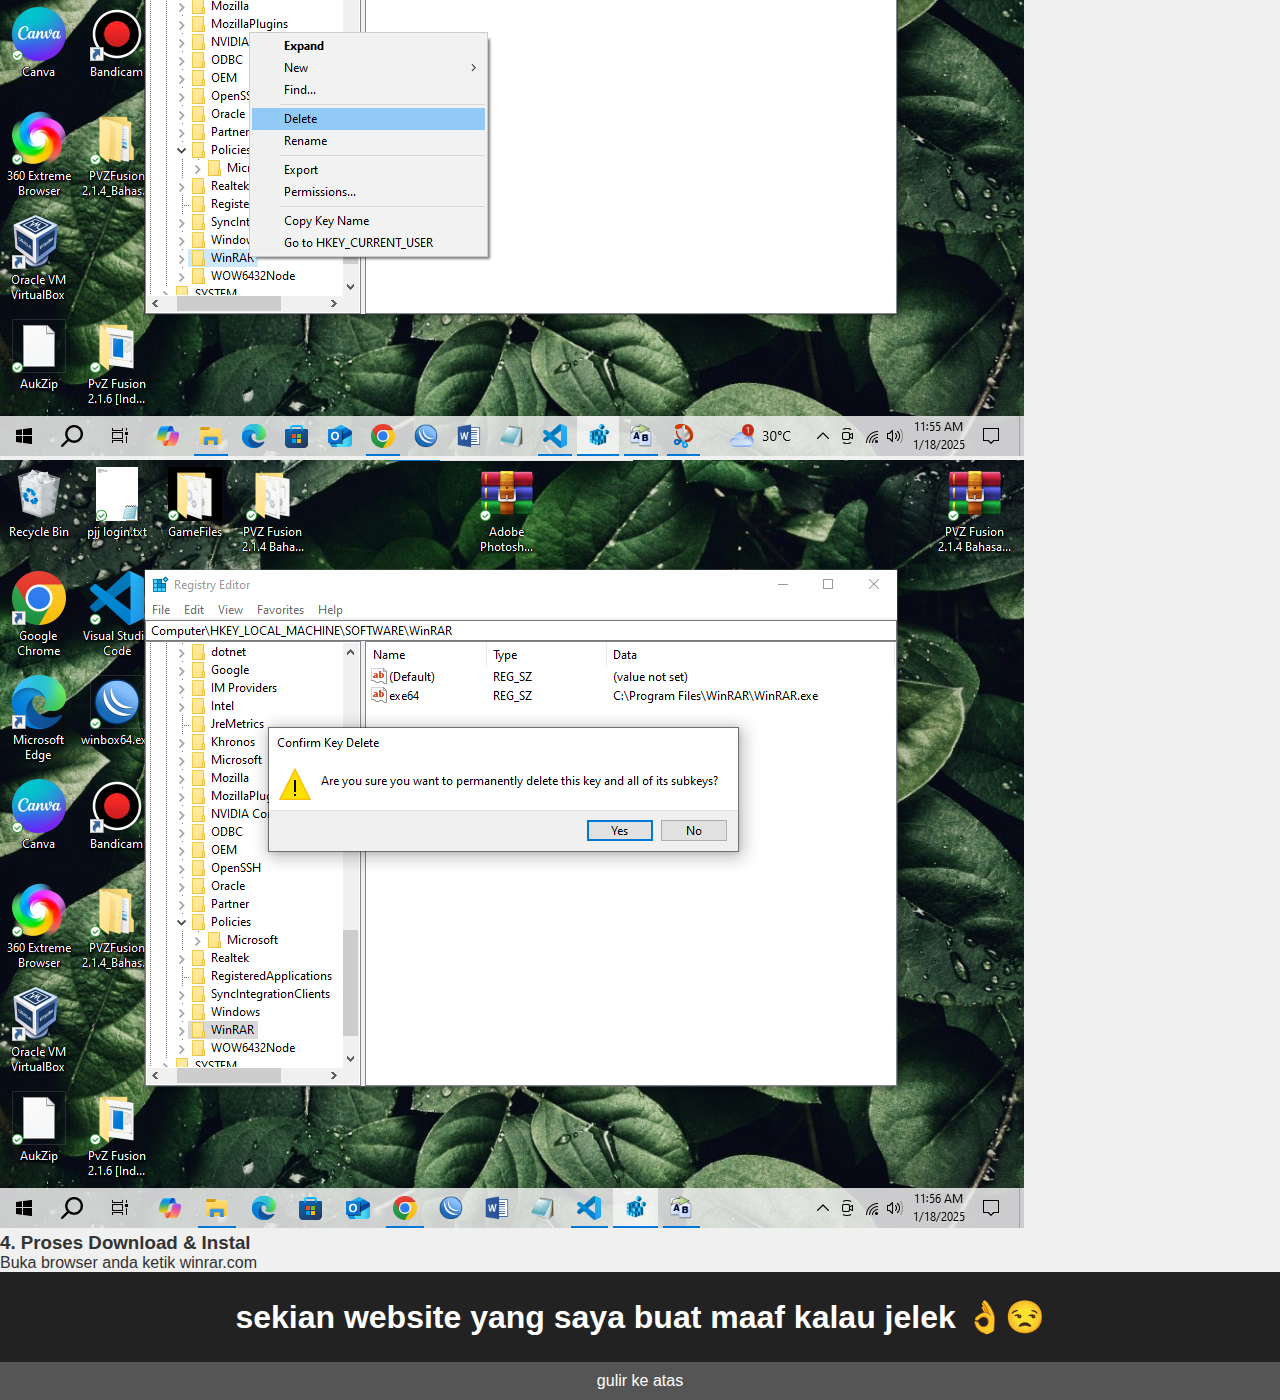
==== commit 40915532: "Update hall_tr1.html" ====
--- a/hall_tr1.html
+++ b/hall_tr1.html
@@ -83,7 +83,7 @@
                     4. Proses Download & Instal <br>
                 </h3>
                 <p>
-                    Buka browser anda ketik <a href="https://www.win-rar.com/start.html?&L=0">winrar.com</a>
+                    Buka browser anda ketik winrar.com
                 </p>
             </li>
         </ul>
